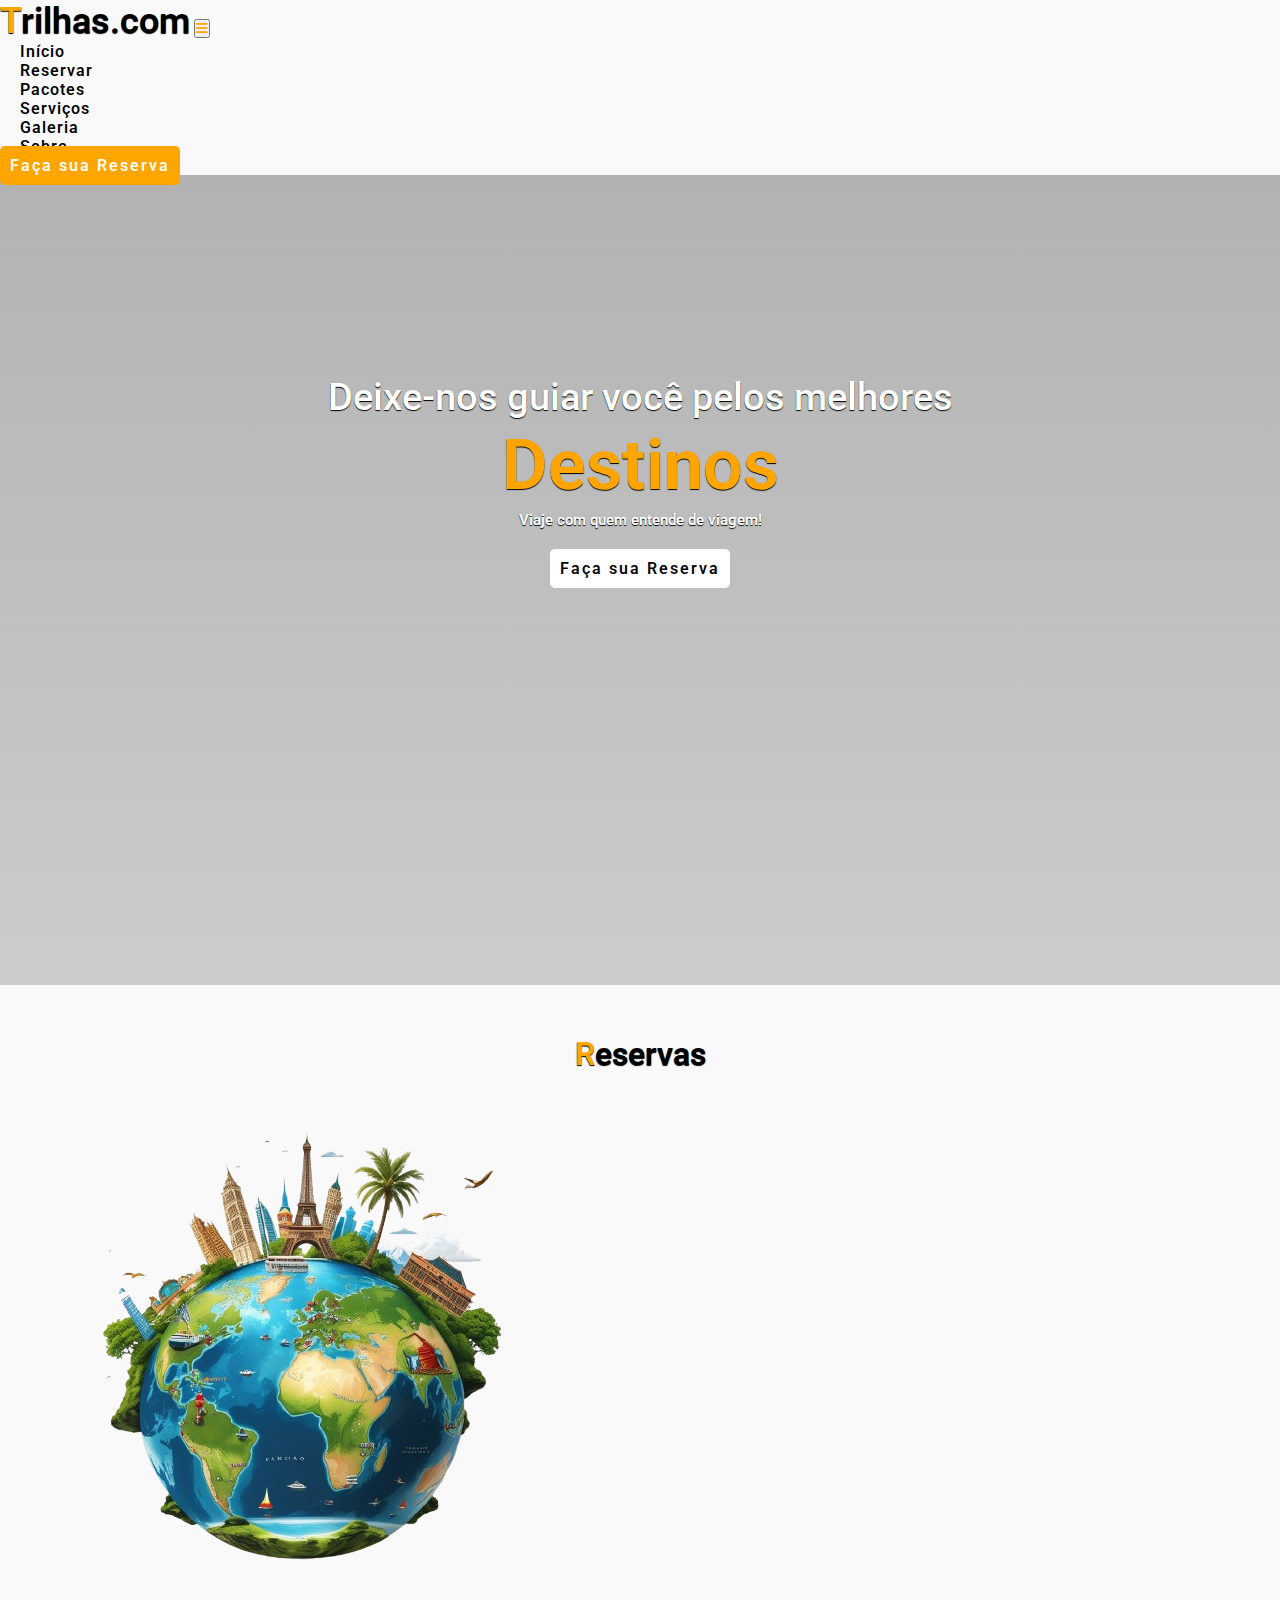
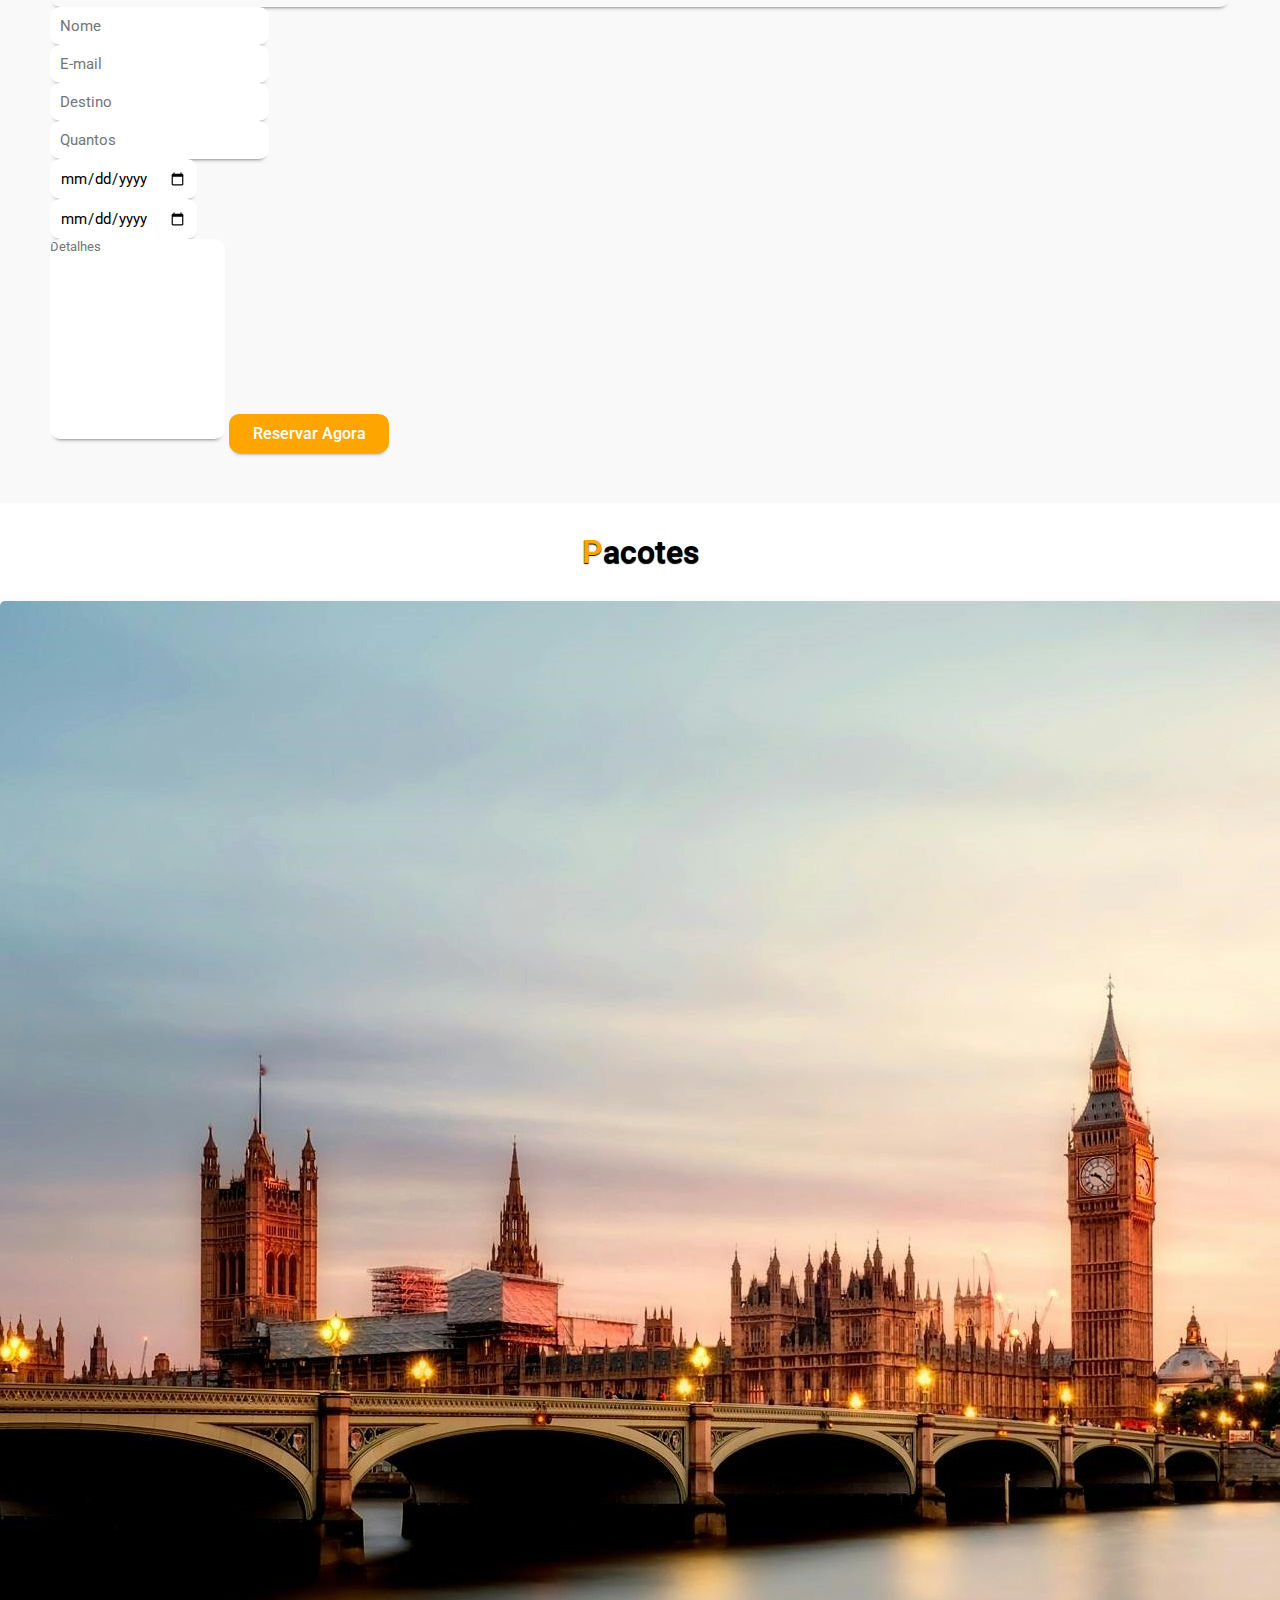
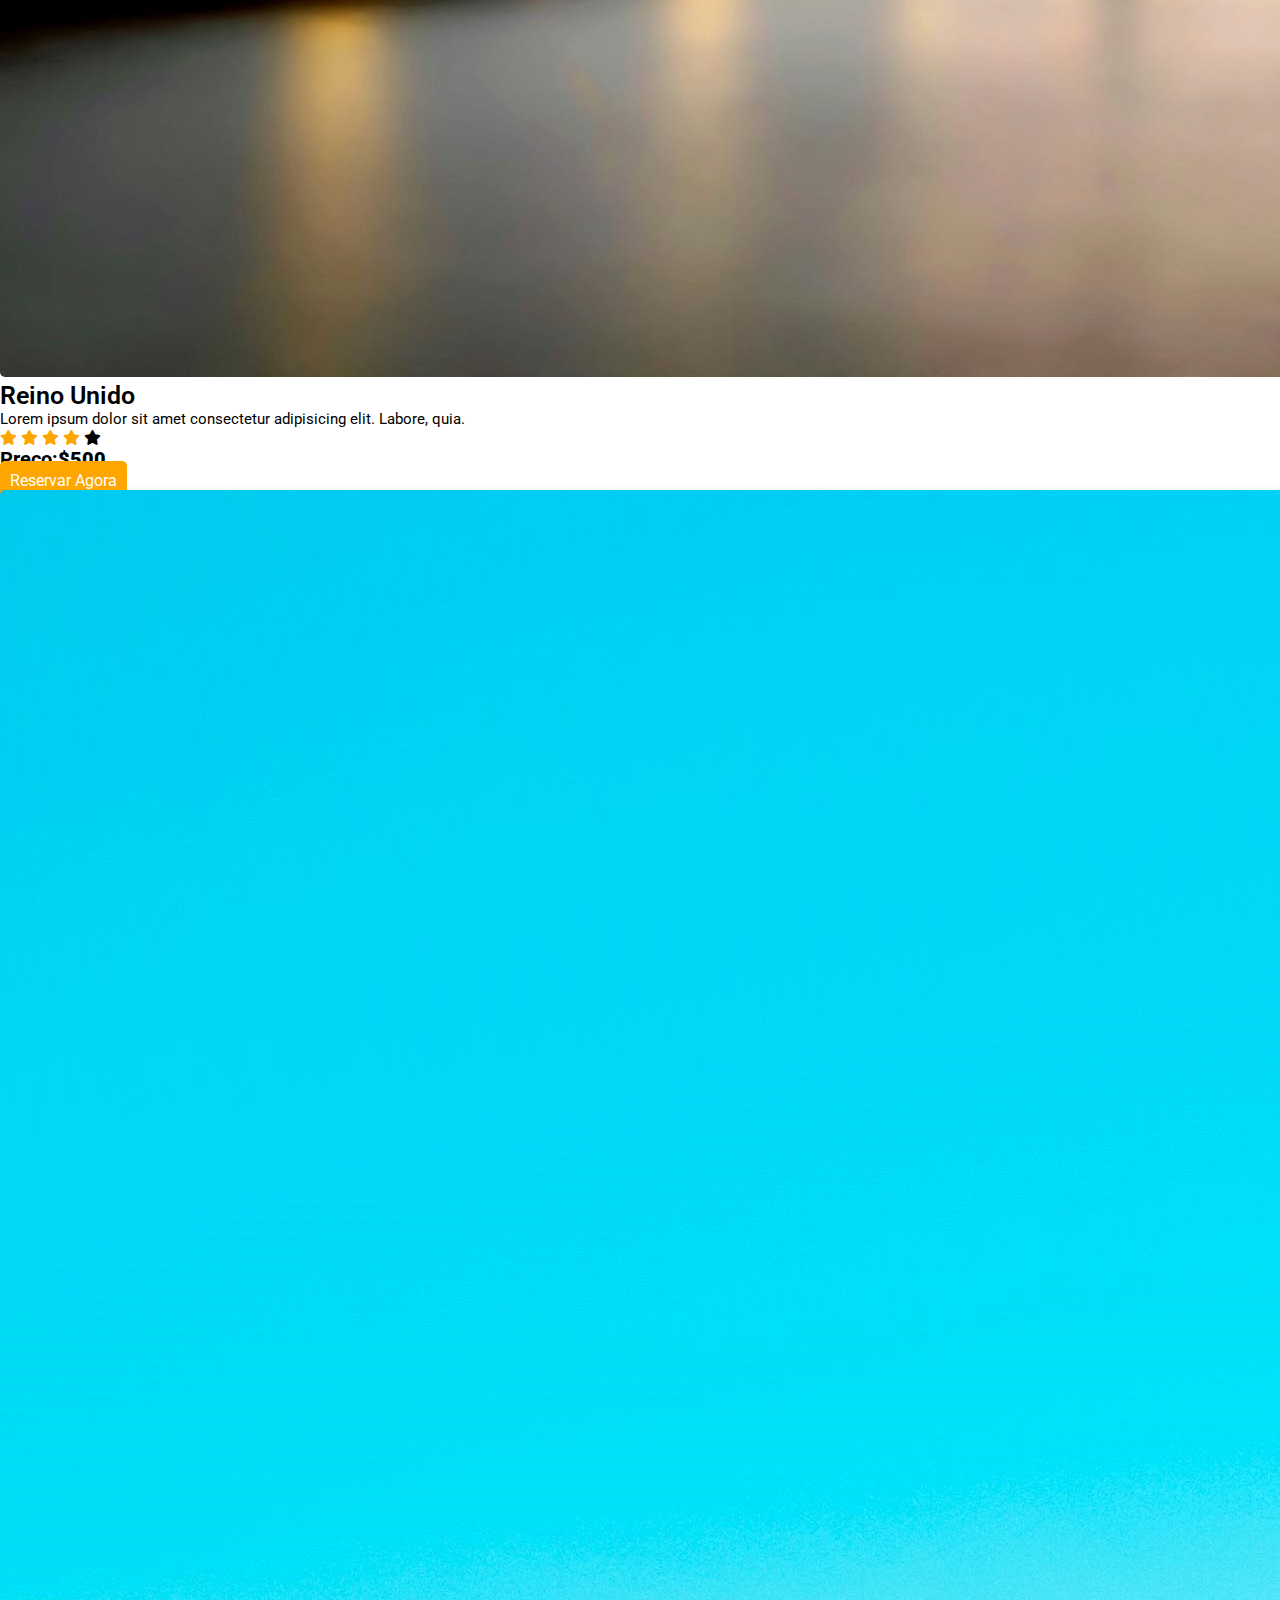
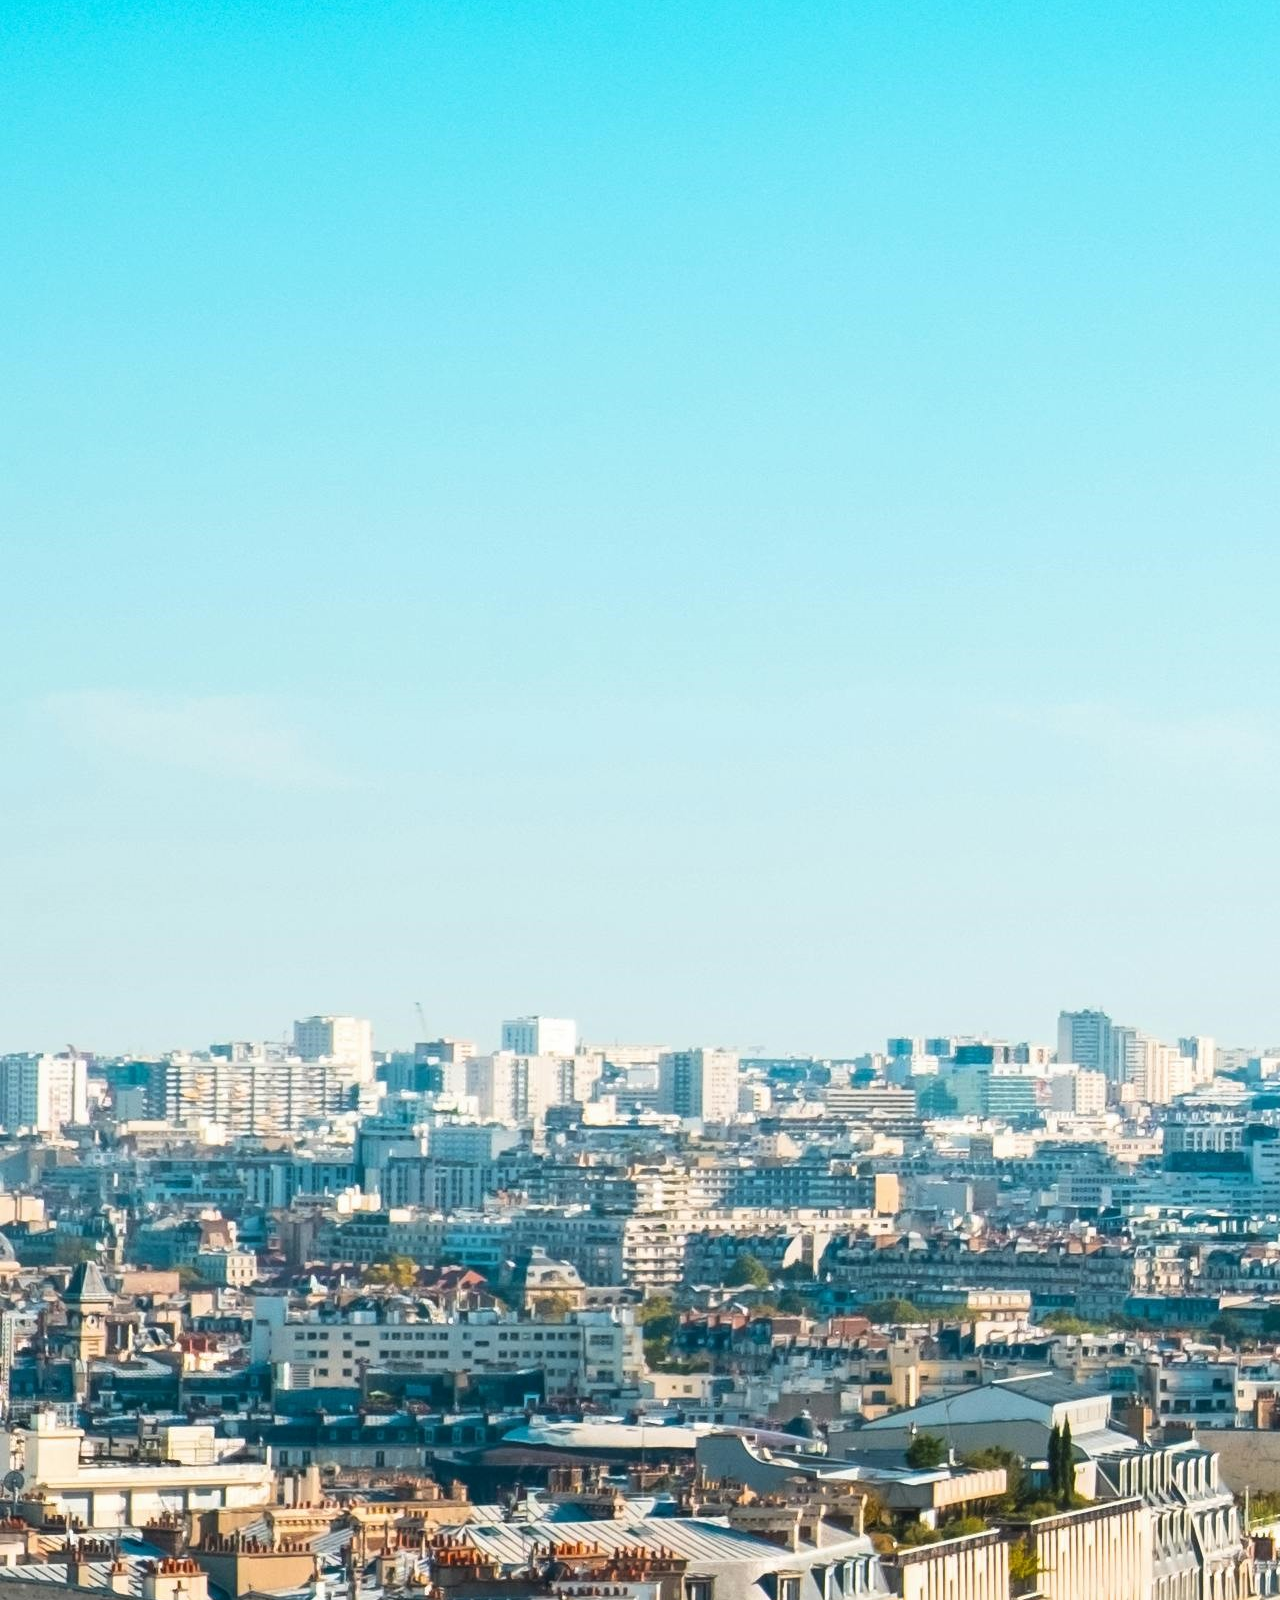
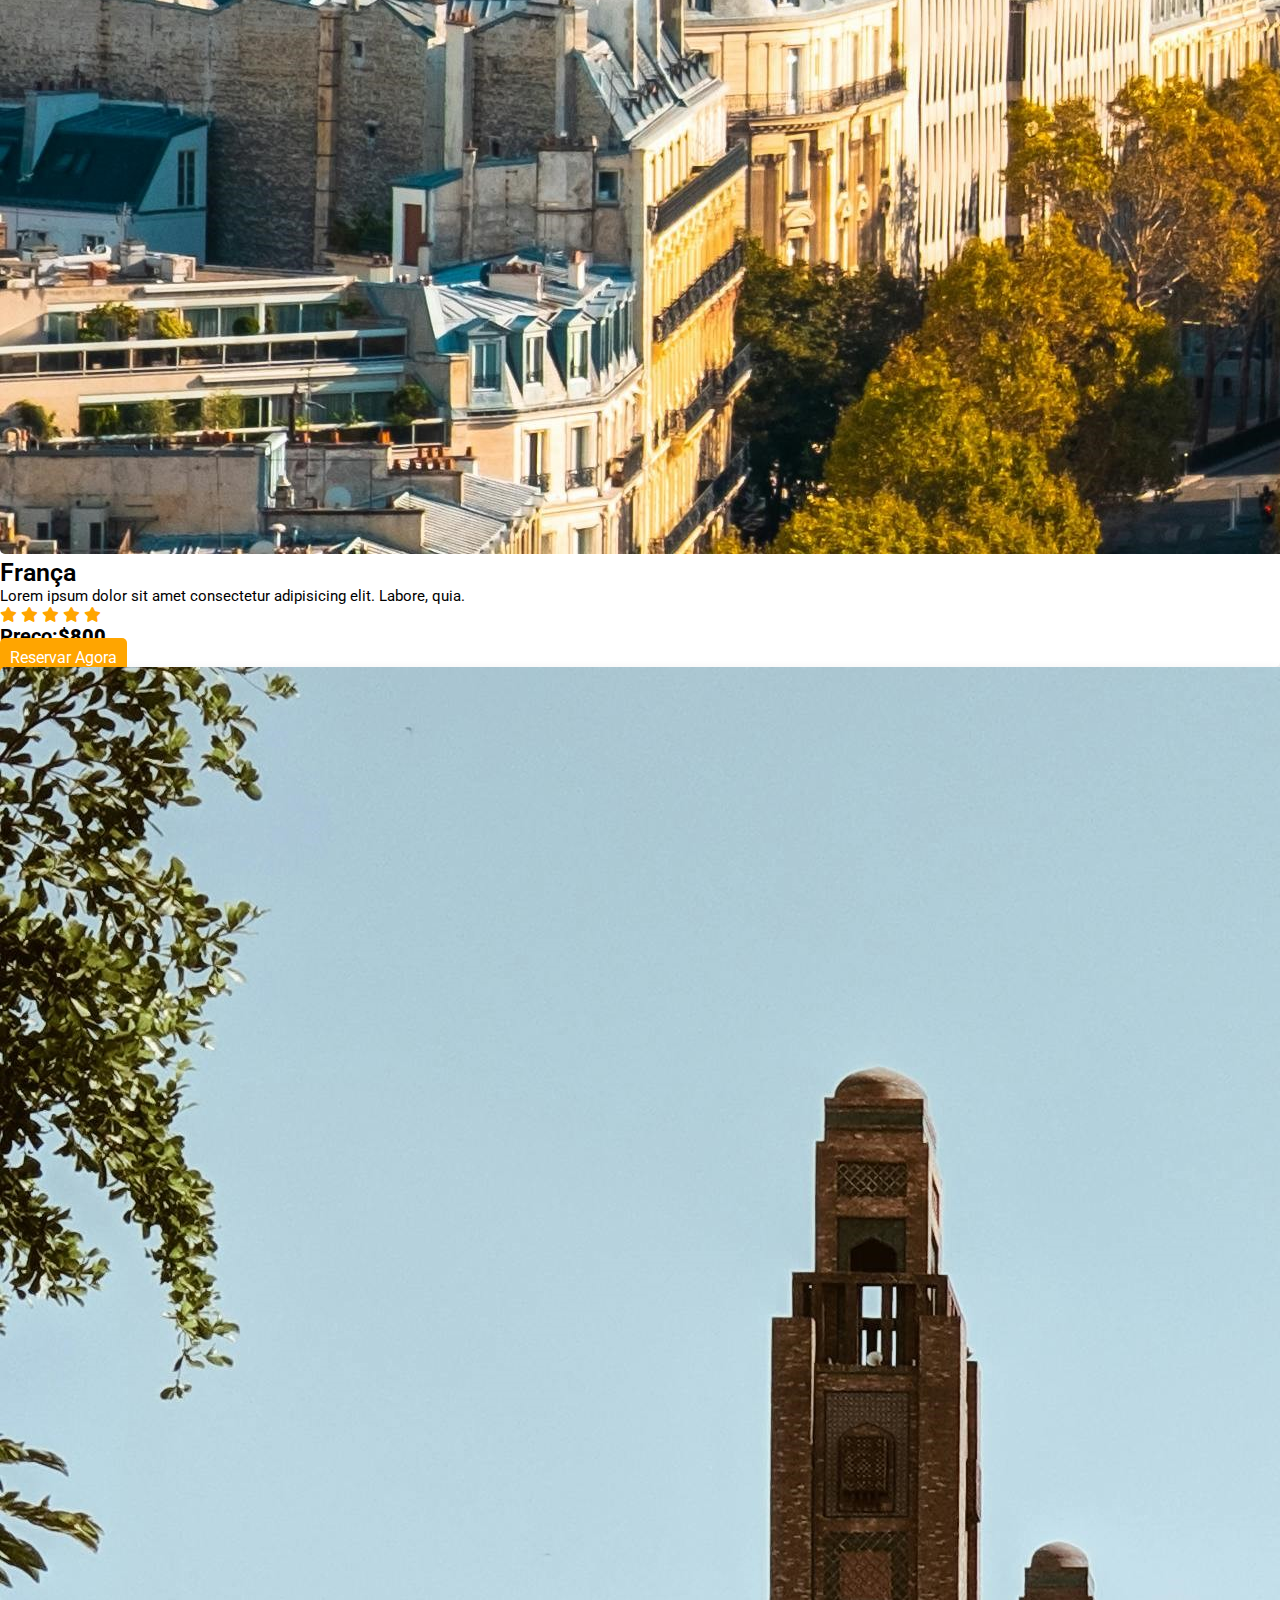
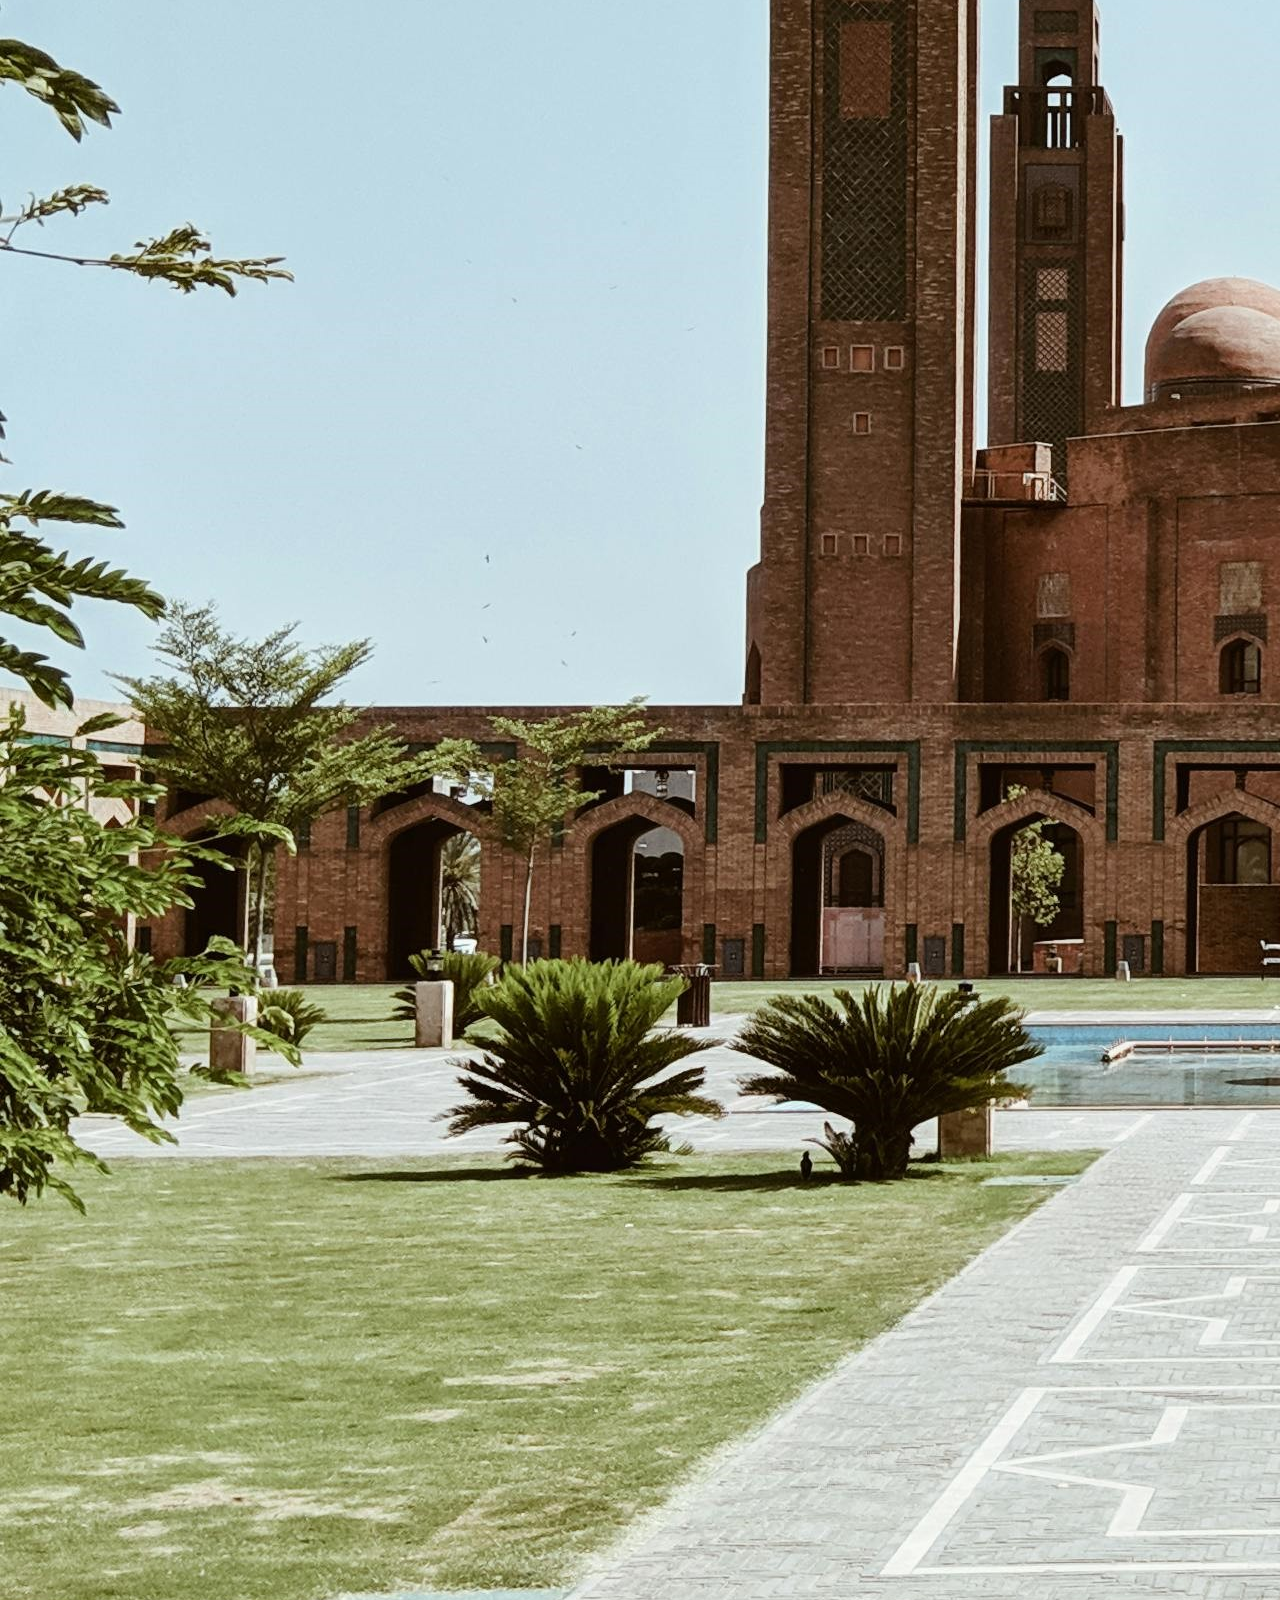
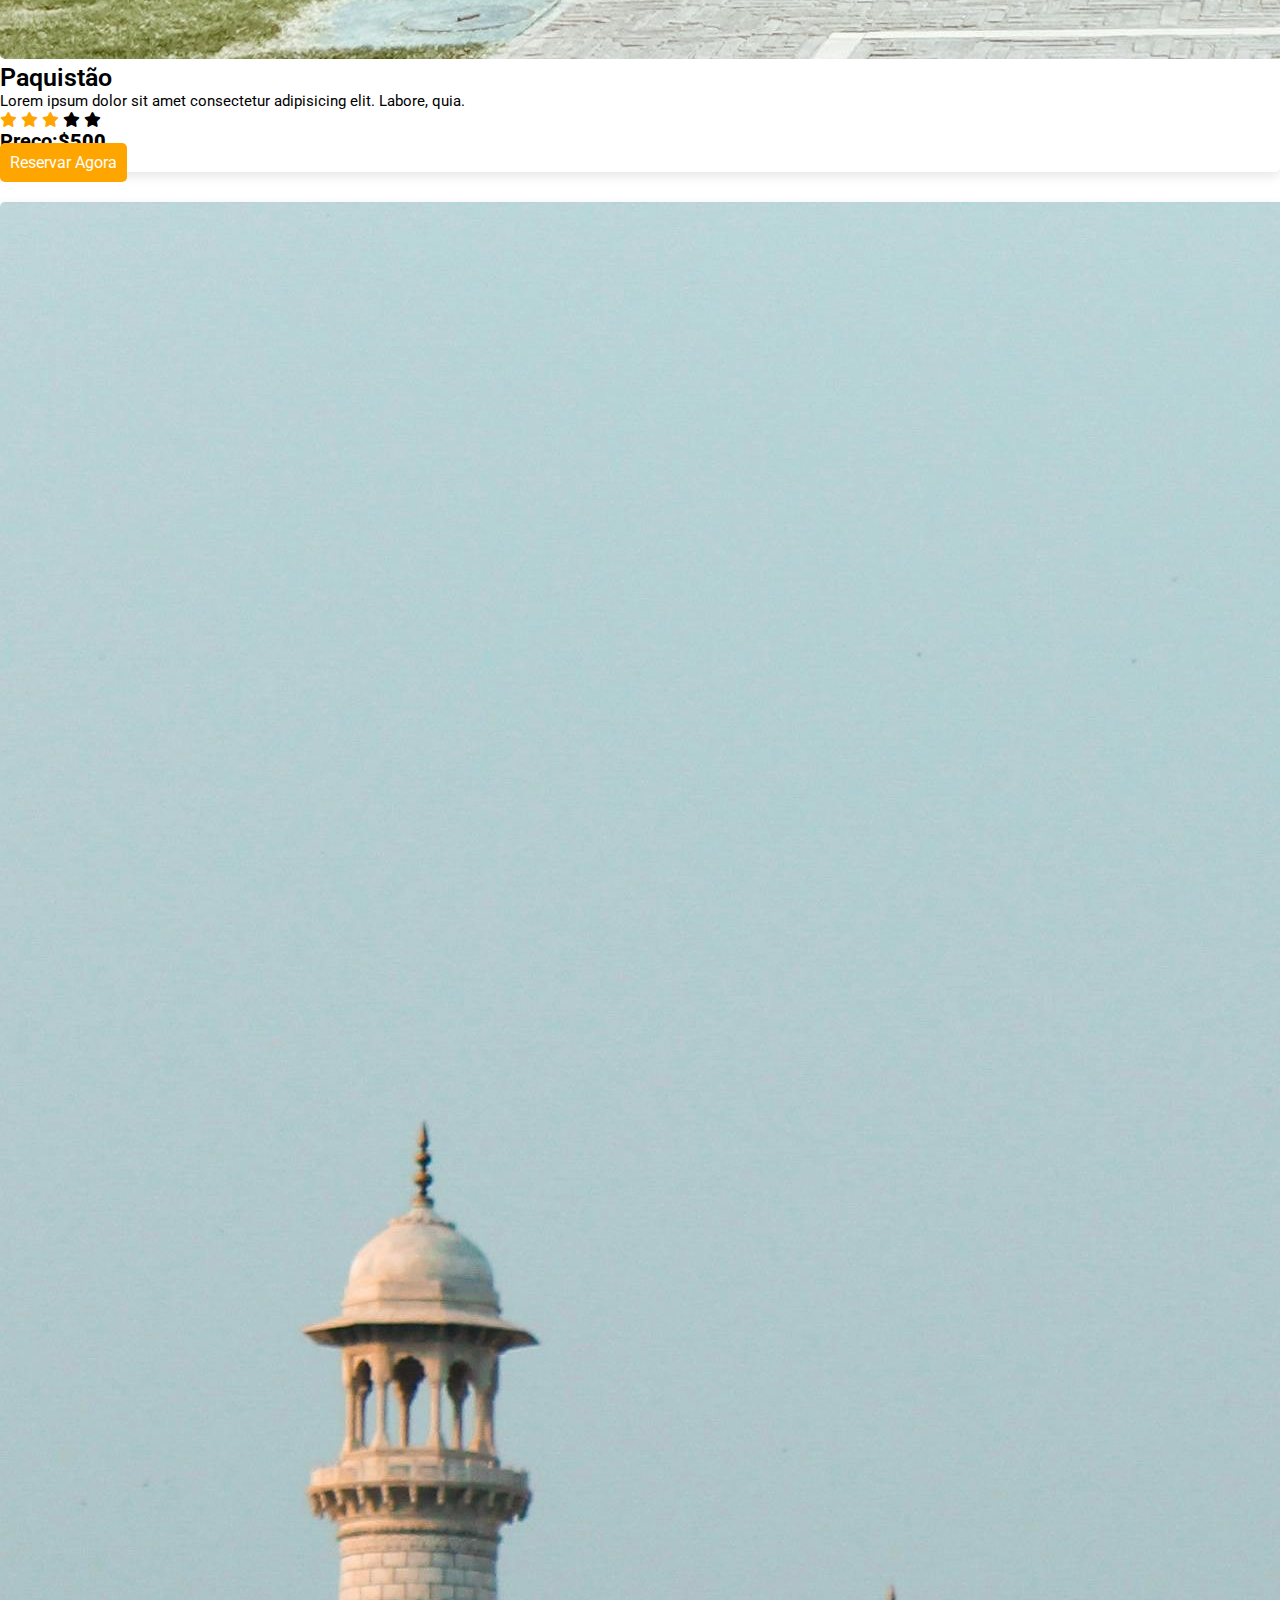
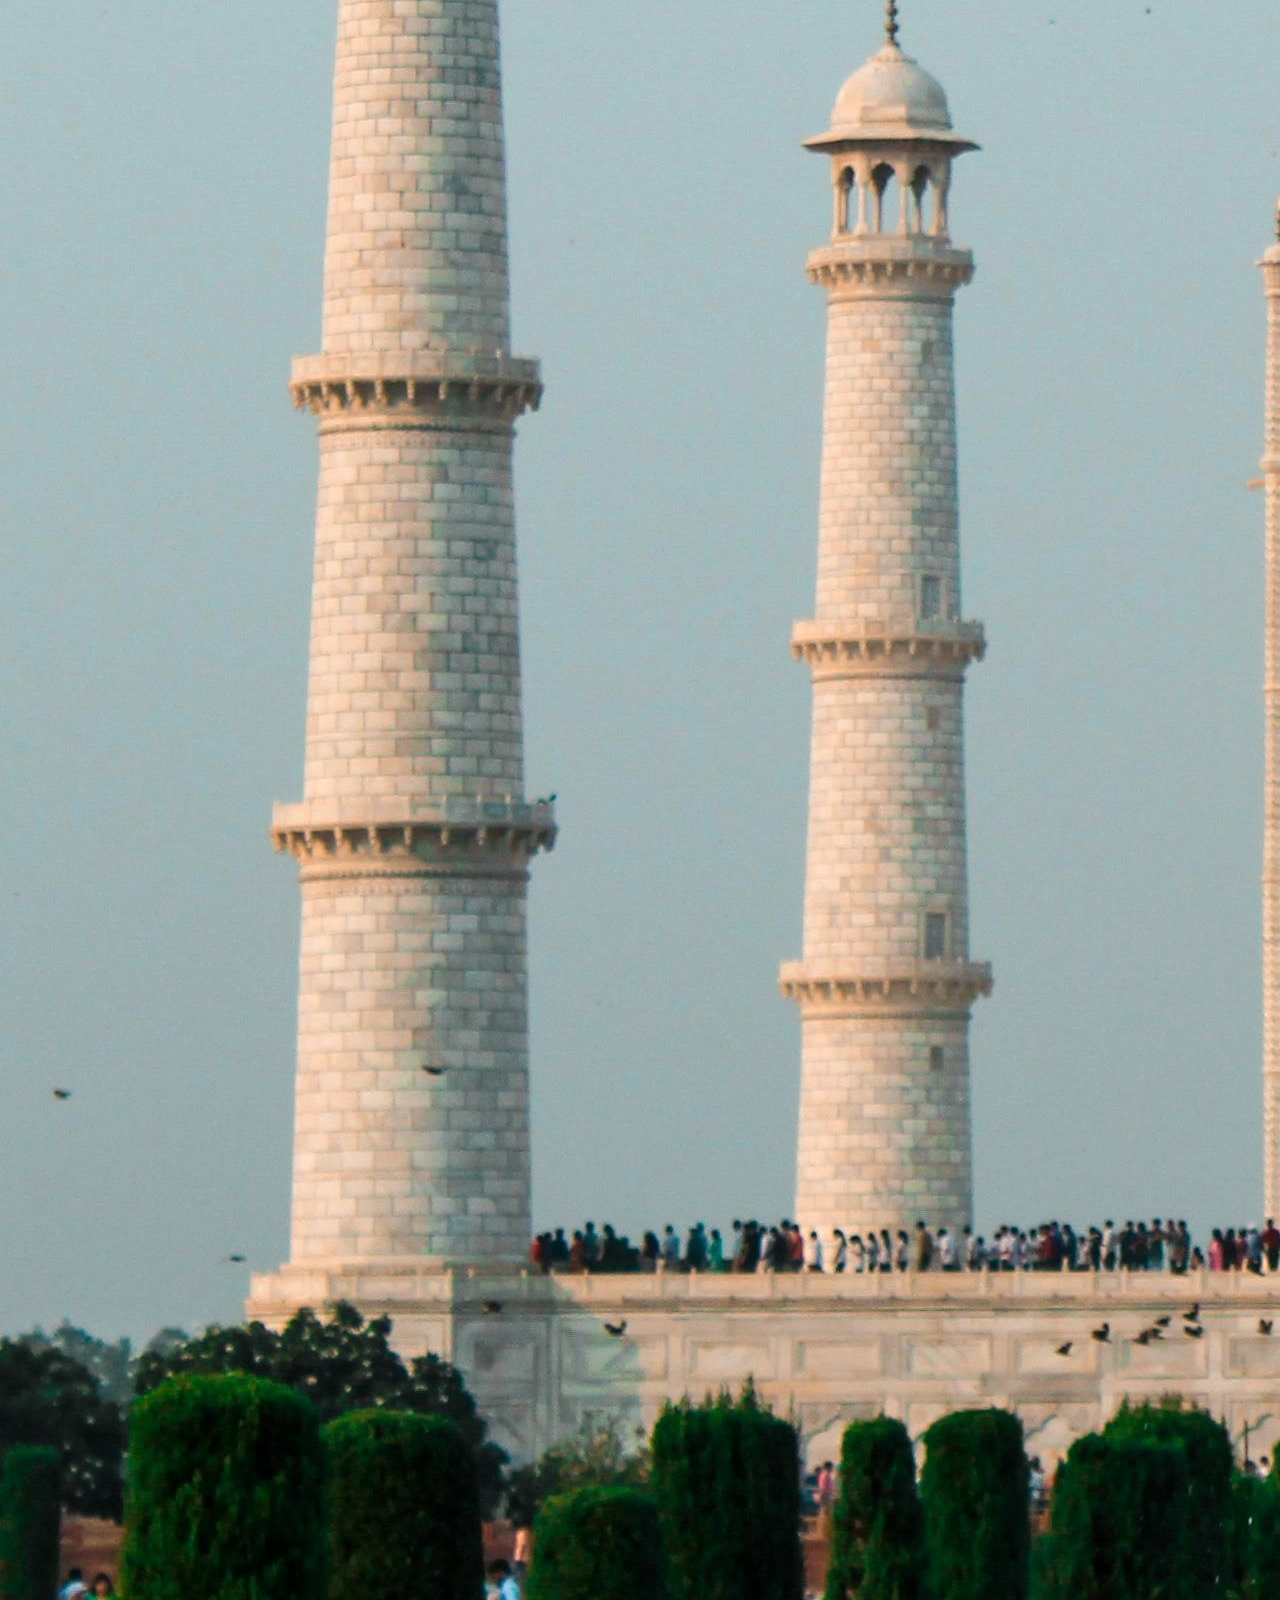
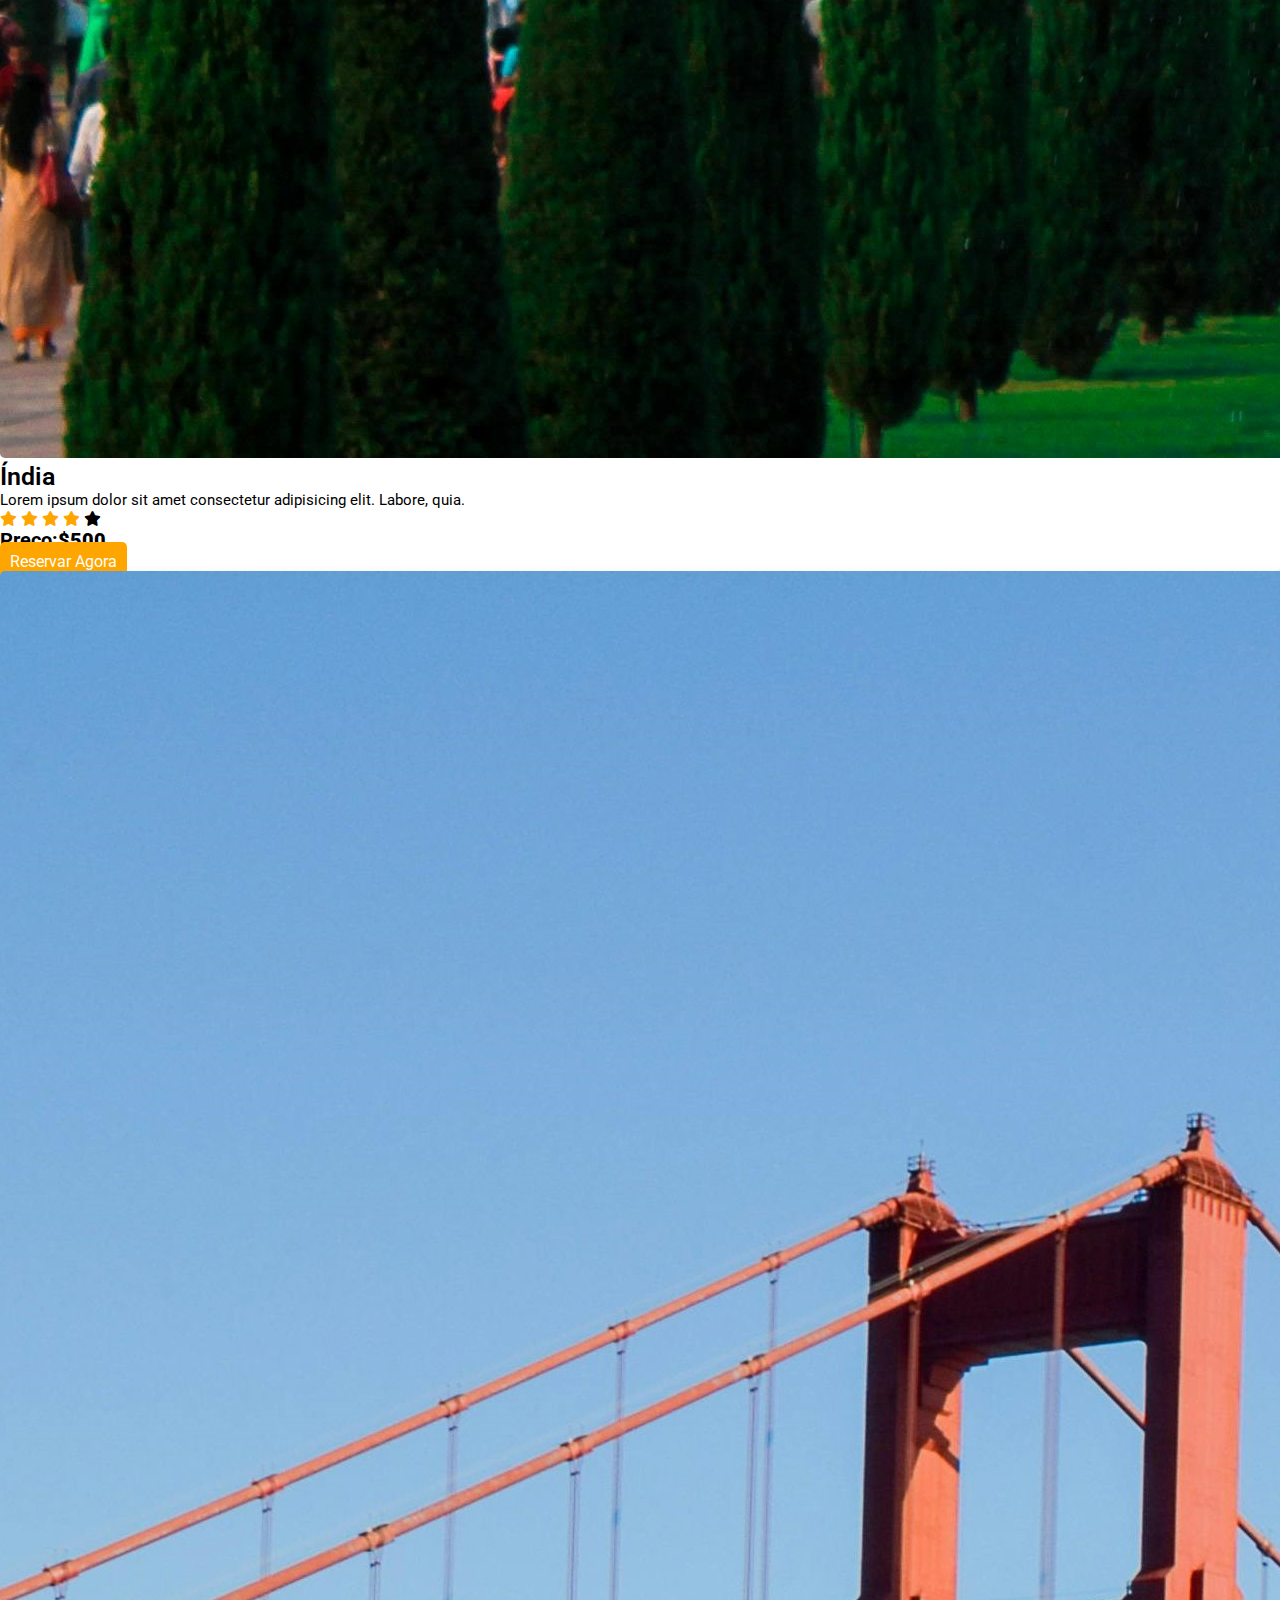
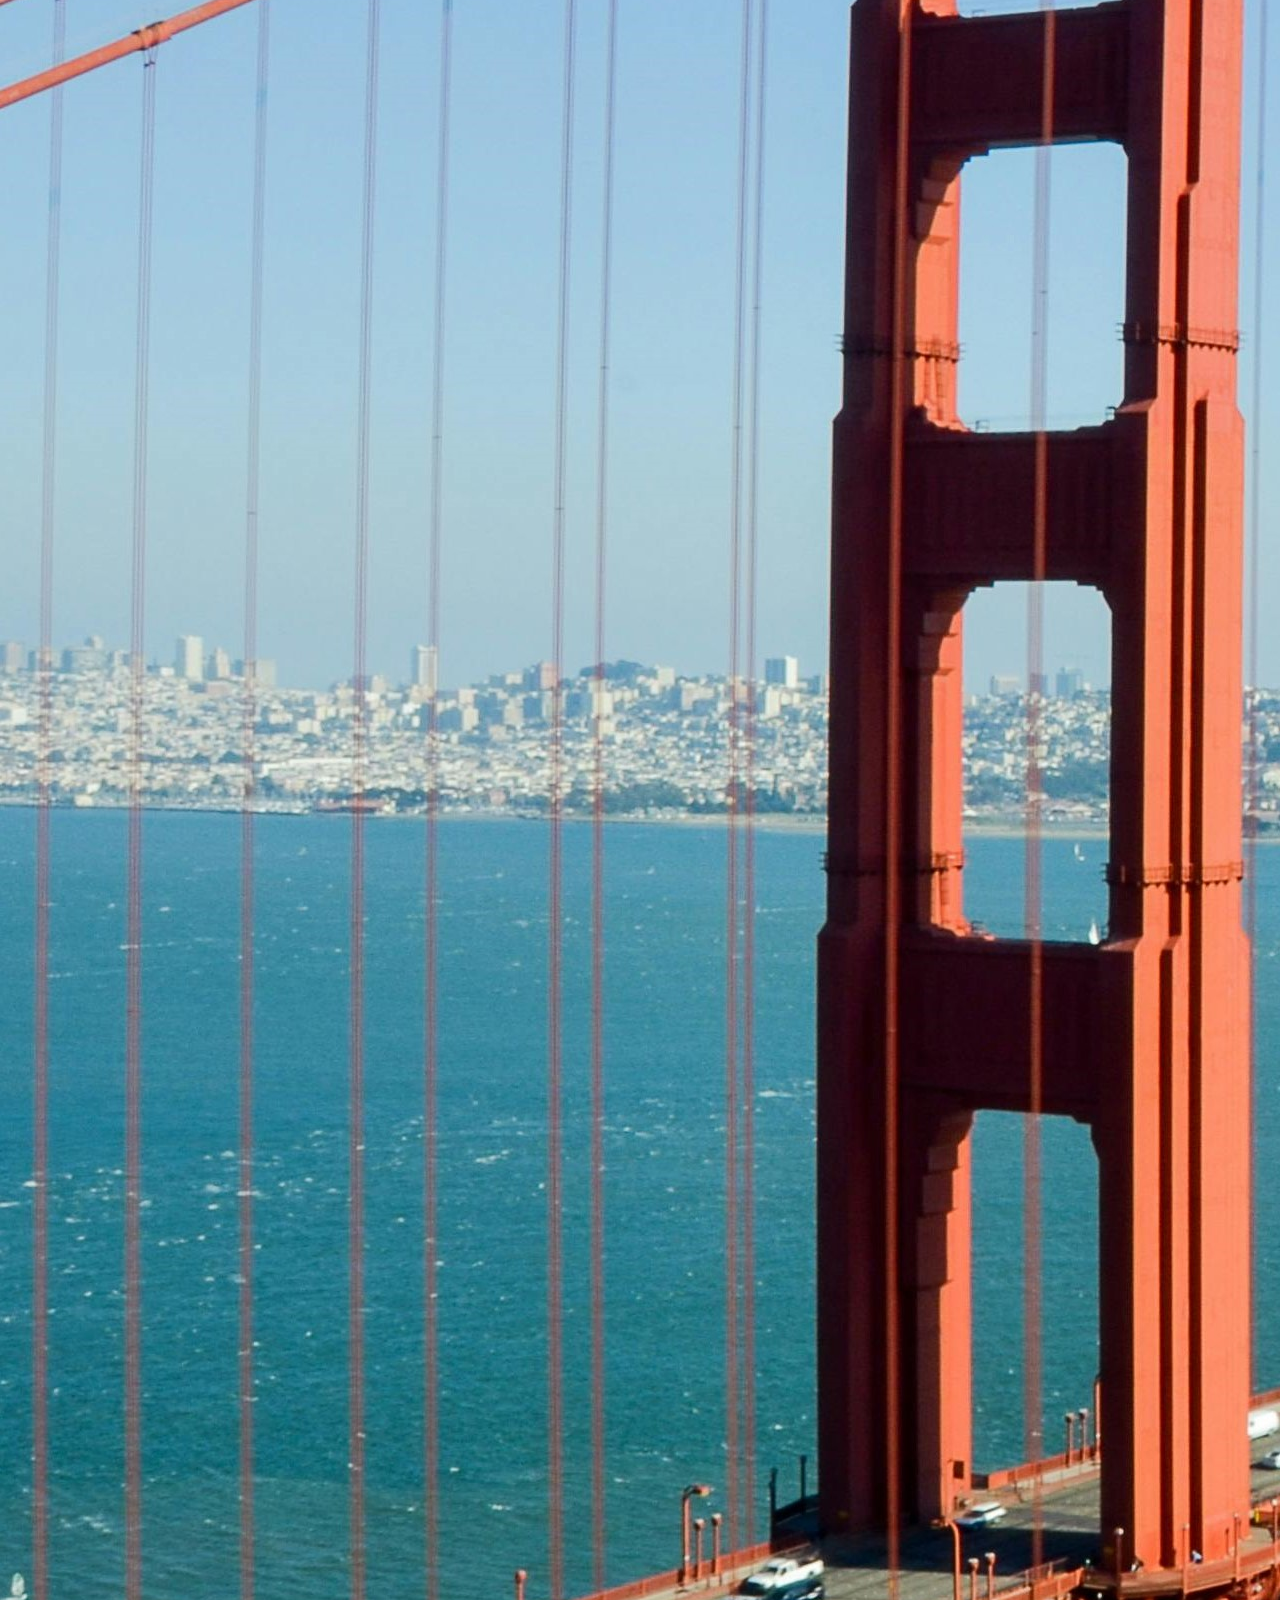
==== index.html @ 8d19c493 "first commit" ====
<!DOCTYPE html>
<html lang="pt-br">
<head>
    <meta charset="UTF-8">
    <meta name="viewport" content="width=device-width, initial-scale=1.0">
    <link href="https://cdn.jsdelivr.net/npm/bootstrap@5.0.2/dist/css/bootstrap.min.css" rel="stylesheet" integrity="sha384-EVSTQN3/azprG1Anm3QDgpJLIm9Nao0Yz1ztcQTwFspd3yD65VohhpuuCOmLASjC" crossorigin="anonymous">
    <link rel="stylesheet" href="https://cdnjs.cloudflare.com/ajax/libs/font-awesome/6.7.2/css/all.min.css">
    <link rel="stylesheet" href="style.css">
    <title>Agência de Viagens</title>
</head>
<body>
    <!-- Nav Bar -->
    <nav class="navbar navbar-expand-lg" id="navbar">
        <div class="container">
          <a class="navbar-brand" href="index.html" id="logo"><span>T</span>rilhas.com</a>
          <button class="navbar-toggler" type="button" data-bs-toggle="collapse" data-bs-target="#mynavbar">
            <span><i class="fa-solid fa-bars"></i></span>
          </button>
          <div class="collapse navbar-collapse" id="mynavbar">
            <ul class="navbar-nav me-auto">
              <li class="nav-item">
                <a class="nav-link active" href="index.html">Início</a>
              </li>
              <li class="nav-item">
                <a class="nav-link" href="#reservas">Reservar</a>
              </li>
              <li class="nav-item">
                <a class="nav-link" href="#pacotes">Pacotes</a>
              </li>
              <li class="nav-item">
                <a class="nav-link" href="#servicos">Serviços</a>
              </li>
              <li class="nav-item">
                <a class="nav-link" href="#galeria">Galeria</a>
              </li>
              <li class="nav-item">
                <a class="nav-link" href="#sobre">Sobre</a>
              </li>
            </ul>
            <form class="d-flex">
              <a href="#reservas">Faça sua Reserva</a>
            </form>
          </div>
        </div>
    </nav>
    <!-- End Nav Bar -->

    <!-- Home Section -->
        <div class="home">
            <div class="content">
                <h5>Deixe-nos guiar você pelos melhores</h5>
                <h1>Destinos</h1>
                <p>Viaje com quem entende de viagem!</p>
                <a href="#reservas">Faça sua Reserva</a>
            </div>
        </div>
    <!-- End Home Section -->

    <!-- Section Book -->
     <section class="reservas" id="reservas">
      <div class="container">
        <div class="main-text">
          <h1><span>R</span>eservas</h1>
        </div>
        <div class="row">
          <div class="col-md-6 py-3 py-md-0">
            <div class="card">
              <img src="images/book-image.png" alt="">
            </div>
          </div>

          <div class="col-md-6 py-3 py-md-0">
            <form action="#">
              <input type="text" class="form-control" placeholder="Nome" required><br>
              <input type="email" class="form-control" placeholder="E-mail" required><br>
              <input type="text" class="form-control" placeholder="Destino" required><br>
              <input type="text" class="form-control" placeholder="Quantos" required><br>
              <input type="date" class="form-control" placeholder="Chegada" required><br>
              <input type="date" class="form-control" placeholder="Partida" required><br>
              <textarea class="form-control" rows="5" name="text" placeholder="Detalhes"></textarea>
              <input type="submit" value="Reservar Agora" class="submit" required>
            </form>
          </div>
        </div>
      </div>
     </section>
    <!-- End Section Book -->

    <!-- Section Pacotes -->
    <section class="pacotes" id="pacotes">
      <div class="container">  
        <div class="main-txt">
          <h1><span>P</span>acotes</h1>
        </div>

        <div class="row" style="margin-top: 30px;">
          <div class="col-md-4 py-3 py-md-0">
            <div class="card">
              <img src="images/Reino Unido.jpg" alt="">
              <div class="card-body">
                <h3>Reino Unido</h3>
                <p>Lorem ipsum dolor sit amet consectetur adipisicing elit. Labore, quia.</p>
                <div class="star">
                  <i class="fa-solid fa-star checked"></i>
                  <i class="fa-solid fa-star checked"></i>
                  <i class="fa-solid fa-star checked"></i>
                  <i class="fa-solid fa-star checked"></i>
                  <i class="fa-solid fa-star "></i>
                </div>
                <h6>Preço:<strong>$500</strong></h6>
                <a href="#reservas"> Reservar Agora </a>
              </div>
            </div>
          </div>

          <div class="col-md-4 py-3 py-md-0">
            <div class="card">
              <img src="images/França.jpg" alt="">
              <div class="card-body">
                <h3>França</h3>
                <p>Lorem ipsum dolor sit amet consectetur adipisicing elit. Labore, quia.</p>
                <div class="star">
                  <i class="fa-solid fa-star checked"></i>
                  <i class="fa-solid fa-star checked"></i>
                  <i class="fa-solid fa-star checked"></i>
                  <i class="fa-solid fa-star checked"></i>
                  <i class="fa-solid fa-star checked"></i>
                </div>
                <h6>Preço:<strong>$800</strong></h6>
                <a href="#reservas"> Reservar Agora </a>
              </div>
            </div>
          </div>

          <div class="col-md-4 py-3 py-md-0">
            <div class="card">
              <img src="images/Paquistão.jpg" alt="">
              <div class="card-body">
                <h3>Paquistão</h3>
                <p>Lorem ipsum dolor sit amet consectetur adipisicing elit. Labore, quia.</p>
                <div class="star">
                  <i class="fa-solid fa-star checked"></i>
                  <i class="fa-solid fa-star checked"></i>
                  <i class="fa-solid fa-star checked"></i>
                  <i class="fa-solid fa-star "></i>
                  <i class="fa-solid fa-star "></i>
                </div>
                <h6>Preço:<strong>$500</strong></h6>
                <a href="#reservas"> Reservar Agora </a>
              </div>
            </div>
          </div>
        </div>

        <div class="row" style="margin-top: 30px;">
          <div class="col-md-4 py-3 py-md-0">
            <div class="card">
              <img src="images/India.jpg" alt="">
              <div class="card-body">
                <h3>Índia</h3>
                <p>Lorem ipsum dolor sit amet consectetur adipisicing elit. Labore, quia.</p>
                <div class="star">
                  <i class="fa-solid fa-star checked"></i>
                  <i class="fa-solid fa-star checked"></i>
                  <i class="fa-solid fa-star checked"></i>
                  <i class="fa-solid fa-star checked"></i>
                  <i class="fa-solid fa-star "></i>
                </div>
                <h6>Preço:<strong>$500</strong></h6>
                <a href="#reservas"> Reservar Agora </a>
              </div>
            </div>
          </div>

          <div class="col-md-4 py-3 py-md-0">
            <div class="card">
              <img src="images/San Francisco.jpg" alt="">
              <div class="card-body">
                <h3>São Francisco</h3>
                <p>Lorem ipsum dolor sit amet consectetur adipisicing elit. Labore, quia.</p>
                <div class="star">
                  <i class="fa-solid fa-star checked"></i>
                  <i class="fa-solid fa-star checked"></i>
                  <i class="fa-solid fa-star checked"></i>
                  <i class="fa-solid fa-star checked"></i>
                  <i class="fa-solid fa-star checked"></i>
                </div>
                <h6>Preço:<strong>$800</strong></h6>
                <a href="#reservas"> Reservar Agora </a>
              </div>
            </div>
          </div>

          <div class="col-md-4 py-3 py-md-0">
            <div class="card">
              <img src="images/Brasil.jpg" alt="">
              <div class="card-body">
                <h3>Brasil</h3>
                <p>Lorem ipsum dolor sit amet consectetur adipisicing elit. Labore, quia.</p>
                <div class="star">
                  <i class="fa-solid fa-star checked"></i>
                  <i class="fa-solid fa-star checked"></i>
                  <i class="fa-solid fa-star checked"></i>
                  <i class="fa-solid fa-star checked"></i>
                  <i class="fa-solid fa-star checked"></i>
                </div>
                <h6>Preço:<strong>$500</strong></h6>
                <a href="#reservas"> Reservar Agora </a>
              </div>
            </div>
          </div>
    </section>
    <!-- End Section pacotes -->
         
    <!-- Section Serviços -->
      <section class="servicos" id="servicos">
        <div class="container">
          <div class="main-txt">
            <h1><span>S</span>erviços</h1>

            <div class="row" style="margin-top: 30px;">

              <div class="col-md-4 py-3 py-md-0">
                <div class="card">
                  <i class="fas fa-hotel"></i>
                  <div class="card-body">
                    <h3>Hotel Acessível</h3>
                    <p>Hospede-se em lugares incríveis por preços que cabem no seu bolso. Acomodações confortáveis para tornar sua viagem inesquecível!</p>
                  </div>
                </div>
              </div>

              <div class="col-md-4 py-3 py-md-0">
                <div class="card">
                  <i class="fas fa-utensils"></i>
                  <div class="card-body">
                    <h3>Comida e Bebidas</h3>
                    <p>Desfrute dos melhores sabores locais e internacionais. Cada refeição é uma nova experiência para o seu paladar!ㅤㅤㅤㅤㅤㅤㅤㅤㅤㅤㅤㅤㅤㅤ</p>
                  </div>
                </div>
              </div>   
              
              <div class="col-md-4 py-3 py-md-0">
                <div class="card">
                  <i class="fas fa-bullhorn"></i>
                  <div class="card-body">
                    <h3>Guia de Segurança</h3>
                    <p>Viaje com tranquilidade! Nosso guia de segurança está aqui para garantir que sua jornada seja segura e sem preocupações.ㅤㅤㅤㅤㅤㅤㅤㅤㅤㅤㅤㅤㅤㅤ</p>
                  </div>
                </div>
              </div>
            </div>           

            <div class="row" style="margin-top: 30px;">

              <div class="col-md-4 py-3 py-md-0">
                <div class="card">
                  <i class="fas fa-globe-asia"></i>
                  <div class="card-body">
                    <h3>Ao Redor do Mundo</h3>
                    <p>Explore os destinos mais fascinantes ao redor do mundo. Aventura e cultura esperam por você em cada esquina!</p>
                  </div>
                </div>
              </div>

              <div class="col-md-4 py-3 py-md-0">
                <div class="card">
                  <i class="fas fa-plane"></i>
                  <div class="card-body">
                    <h3>Viagem Mais Rápida</h3>
                    <p>Chegue ao seu destino em tempo recorde. Viagens rápidas e confortáveis para quem não perde tempo!ㅤㅤㅤㅤ</p>
                  </div>
                </div>
              </div>
              
              
              <div class="col-md-4 py-3 py-md-0">
                <div class="card">
                  <i class="fas fa-hiking"></i>
                  <div class="card-body">
                    <h3>Aventuras</h3>
                    <p>Prepare-se para a adrenalina! Se você é fã de emoções fortes, temos aventuras inesquecíveis para você.</p>
                  </div>
                </div>
              </div>
            </div>      
          </div>
        </div>
      </section>
    <!-- End Section serviços -->
         
    <!-- Section galeria -->
    <section class="galeria" id="galeria">
      <div class="container">
        <div class="main-txt">
          <h1><span>G</span>aleria</h1>
          
          <div class="row" style="margin-top: 30px;">
            <div class="col-md-4 py-3 py-md-0">
              <div class="card">
                <img src="images/g1.jpg" alt="" height="230px">
              </div>
            </div>

            <div class="col-md-4 py-3 py-md-0">
              <div class="card">
                <img src="images/g2.jpg" alt="" height="230px">
              </div>
            </div>

            <div class="col-md-4 py-3 py-md-0">
              <div class="card">
                <img src="images/g3.jpg" alt="" height="230px">
              </div>
            </div>
          </div>

          <div class="row" style="margin-top: 30px;">
            <div class="col-md-4 py-3 py-md-0">
              <div class="card">
                <img src="images/g4.jpg" alt="" height="230px">
              </div>
            </div>

            <div class="col-md-4 py-3 py-md-0">
              <div class="card">
                <img src="images/g5.jpg" alt="" height="230px">
              </div>
            </div>

            <div class="col-md-4 py-3 py-md-0">
              <div class="card">
                <img src="images/g6.jpg" alt="" height="230px">
              </div>
            </div>
          </div>
        </div>
      </div>
    </section>
    <!-- End Section galeria -->
         
    <!-- sobre -->
    <section class="sobre" id="sobre">
        <div class="container">
          <div class="main-txt">
            <h1>Sobre <span>Nós</span></h1>
          </div>

          <div class="row" style="margin-top: 50px;">

            <div class="col-md-6 py-3 py-md-0">
              <div class="card">
                <img src="images/about-image.jpg" alt="">
              </div>
            </div>

            <div class="col-md-6 py-3 py-md-0">
              <h2>Como Funciona uma Agência de Viagens</h2>
              <p>Na nossa agência de viagens, cada detalhe é planejado para oferecer a melhor experiência aos nossos clientes. Começamos com uma consultoria personalizada para entender suas preferências e expectativas. A partir daí, buscamos as melhores opções de pacotes, voos, hospedagem e passeios, sempre levando em conta o seu orçamento e estilo de viagem. Nosso objetivo é proporcionar uma viagem sem preocupações, com todo o suporte necessário antes, durante e após a sua jornada. Além disso, garantimos que cada etapa seja bem planejada, para que você aproveite ao máximo o destino escolhido. Deixe-nos cuidar de todos os detalhes e aproveite sua viagem de forma única e inesquecível!</p>
              <button id="sobre-btn">Ler mais...</button>
            </div>

          </div>

        </div>
    </section>
    <!-- End sobre -->
         
    <!-- Footer -->
    <footer id="footer">
      <h1><span>T</span>rilhas.com</h1>
      <div class="social-links">
        <i class="fa-brands fa-twitter"></i>
        <i class="fa-brands fa-facebook"></i>
        <i class="fa-brands fa-instagram"></i>
        <i class="fa-brands fa-youtube"></i>
        <i class="fa-brands fa-pinterest-p"></i>
      </div>

      <div class="credit">
        <p>Designed By <a href="#">Vinicius</a></p>
      </div>

      <div class="copyright">
        <p>&copy;Copyright Vinicius. All rights reserved</p>
      </div>

    </footer>
    <!-- End Footer -->
         
<script src="https://cdn.jsdelivr.net/npm/bootstrap@5.0.2/dist/js/bootstrap.bundle.min.js" integrity="sha384-MrcW6ZMFYlzcLA8Nl+NtUVF0sA7MsXsP1UyJoMp4YLEuNSfAP+JcXn/tWtIaxVXM" crossorigin="anonymous"></script>    
</body>
</html>
---- style.css ----
@import url('https://fonts.googleapis.com/css2?family=Poppins:wght@300;400;600;700;800&family=Roboto:ital,wght@0,100..900;1,100..900&display=swap');

*{
    margin: 0;
    padding: 0;
    box-sizing: border-box;
    text-decoration: none;
    list-style: none;
    scroll-behavior: smooth;
    font-family: 'Roboto', sans-serif;
}

/* Nav Bar */
#navbar{
    background: #f9f9f9;
}
#logo{
    font-size: 36px;
    font-weight: 550;
    color: black;
    text-shadow: 0px 1px 1px black;
    margin-bottom: 5px;
}
#logo span{
    color: #ffa500;
}

.navbar-toggler span{
    color: #ffa500;
}
.navbar-nav{
    margin-left: 20px;
}
.nav-item .nav-link{
    font-size: 16px;
    font-weight: 550;
    color: black;
    letter-spacing: 1px;
    border-radius: 3px;
    transition: 0.5s ease;
}
.nav-item .nav-link:hover{
    background: #ffa500;
    color: white;
}
#navbar form button{
    background: orange;
    color: white;
    border: none;
}

.d-flex a{
    padding: 10px;
    background: #ffa500;
    color: white;
    letter-spacing: 2px;
    font-weight: 550;
    border-radius: 5px;
    text-decoration: none;
    transition: 0.3s;
}

.d-flex a:hover{
    transform: scale(1.1);
}
/* End Nav Bar */

/* Home Section */
.home{
    width: 100%;
    height: 90vh;
    background-image: linear-gradient(rgba(0,0,0,0.3), rgba(0,0,0,0.2)), url('images/Background.jpg');
    background-repeat: no-repeat;
    background-size: cover;
}

.home .content{
    text-align: center;
    padding-top: 200px;
}

.home .content h5{
    color: white;
    font-size: 38px;
    font-weight: 500;
    text-shadow: 0px 1px 1px black;
}

.home .content h1{
    color: #ffa500;
    font-size: 70px;
    font-weight: 600;
    text-shadow: 0px 1px 1px black;
    margin-top: 5px;
}

.home .content p{
    color: white;
    font-size: 15px;
    font-weight: 600;
    text-shadow: 0px 1px 1px black;
    margin-bottom: 30px;
    margin-top: 5px;
}

.home .content a{
    padding: 10px;
    background: white;
    color: black;
    letter-spacing: 2px;
    font-weight: 550;
    border-radius: 5px;
    text-decoration: none;
    transition: 0.3s;
}
.home .content a:hover{
    background: #ffa500;
    color: #f9f9f9;
}

@media (max-width: 850px){
    .home{
        background-position: 50%;
    }
}

@media (max-width: 450px){
    .home .content h5{
        font-size: 25px;
    }
    .home .content h1{
        font-size: 38px;
    }
    .home .content p{
        font-size: 13px;
    }
}
/* End Home Section */

/* Section reservas */
.reservas{
    background: #f9f9f9;
    padding: 50px;
}

.main-text h1{
    text-align: center;
    text-shadow: 0px 1px 1px black;
    font-weight: 600;
}

.main-text h1 span{
    color: #ffa500;
}
.reservas .card{
    border-radius: 10px;
    box-shadow: 0px 5px 5px -6px black;
}

.reservas .row{
    margin-top: 30px;
}

.reservas form input{
    padding: 10px;
    color: black;
    border: none;
    outline: none;
    font-size: 15px;
    border-radius: 10px;
    box-shadow: 0px 5px 5px -6px black;
}

.reservas form textarea{
    border: none;
    border-radius: 10px;
    resize: none;
    box-shadow: 0px 5px 5px -6px black;
    height: 200px;
}

.reservas .submit{
    width: 160px;
    font-size: 16px;
    font-weight: 550;
    background: #ffa500;
    color: white;
    margin-top: 10px;
    transition: 0.5s ease;
}

.reservas .submit:hover{
    transform: scale(1.1);
}

@media(max-width: 765px){
    .reservas{
        padding: 0;
    }
    .main-text h1{
        margin-top: 20px;
    }
}
/* End Section reservas */

/* Section pacotes */
.main-txt h1{
    text-align: center;
    margin-top: 30px;
    font-weight: 600;
    text-shadow: 0px 1px 1px black;
}

.main-txt h1 span{
    color: #ffa500;
}

.pacotes .card{
    border-radius: 5px;
    border: none;
    box-shadow: rgba(0,0,0,0.1) 0px 4px 12px;
}

.pacotes .card img{
    border-radius: 5px;
}

.pacotes .card .card-body{
    background: transparent;
}
.pacotes .card .card-body h3{
    font-size: 25px;
    font-weight: 600;
}

.pacotes .card .card-body p{
    font-size: 15px;
}

.checked{
    color: #ffa500;
}

.star i{
    font-size: 15px;
}

.pacotes .card .card-body h6{
    font-size: 20px;
}

.pacotes .card .card-body a{
    padding: 10px;
    text-decoration: none;
    background: #ffa500;
    color: white;
    border-radius: 5px;
}

/* End Section pacotes */

/* Section Serviços */
.servicos{
    background: #f9f9f9;
    margin-top: 50px;
    width: 100%;
}

.servicos .card{
    box-shadow: rgba(0,0,0,0.1) 0px 4px 12px;
    border: none;
    cursor: pointer;
}

.servicos .card i{
    font-size: 80px;
    text-align: center;
    color: #ffa500;
    margin-top: 20px;
}

.servicos .card .card-body h3{
    font-weight: 600;
}

.servicos .card .card-body{
    text-align: center;
}
/* End Section Serviços */

/* Section galeria */
.margin{
    margin-top: 50px;
}

.galeria .card{
    border-radius: 10px;
    box-shadow: rgba(0,0,0,0.1) 0px 4px 12px;
    cursor: pointer;
}

.galeria .card img{
    border-radius: 10px;
    transition: 0.5s ease;
}

.galeria .card img:hover{
    transform: scale(1.1);
}
/* End Section galeria */

/* sobre */
.sobre{
    padding: 50px;
    background: #f9f9f9;
}

.sobre .card{
    border-radius: 10px;
}

.sobre .card img{
    border-radius: 10px;
}

.sobre h2{
    font-weight: 600;
    letter-spacing: 1px;
}

.sobre p{
    font-weight: 500;
}

#sobre-btn{
    width: 150px;
    height: 38px;
    border: none;
    border-radius: 5px;
    background: #ffa500;
    color: white;
    letter-spacing: 2px;
    font-weight: 550;
    transition: 0.5s ease;
    cursor: pointer;
}

#sobre-btn:hover{
    width: 170px;
}

@media (max-width: 765px){
    .sobre{
        padding: 0;
    }
}
/* End sobre */

/* Footer */
#footer{
    width: 100%;
    margin-top: 150px;
    text-align: center;
    background: #f9f9f9;
}

#footer h1{
    font-weight: 600;
    padding-top: 30px;
    text-shadow: 0px 0px 1px black;
}

#footer h1 span{
    color: #ffa500;
}

.social-links i{
    padding: 10px;
    border-radius: 5px;
    font-size: 20px;
    background: black;
    color: white;
    margin-left: 10px;
    margin-bottom: 10px;
    transition: 0.5s ease;
    cursor: pointer;
}

.social-links i:hover{
    background: #ffa500;
}
/* End Footer */
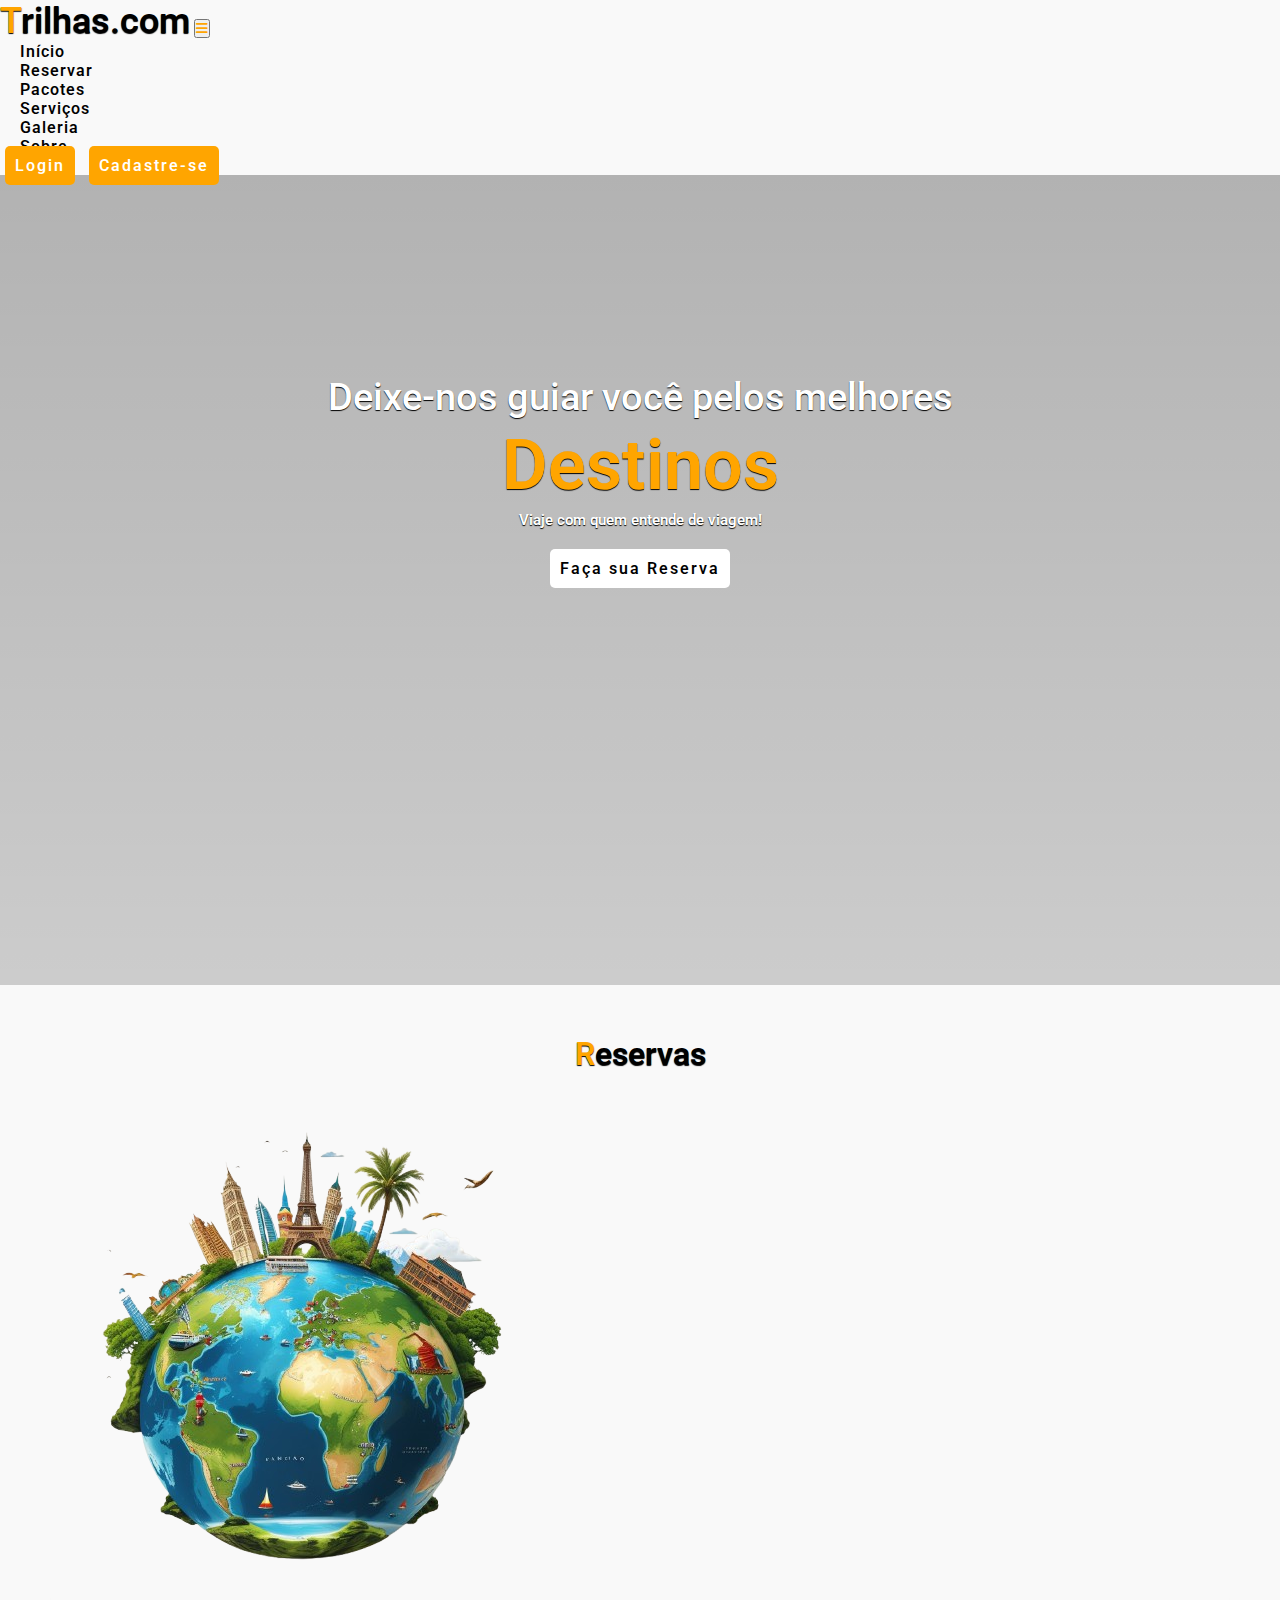
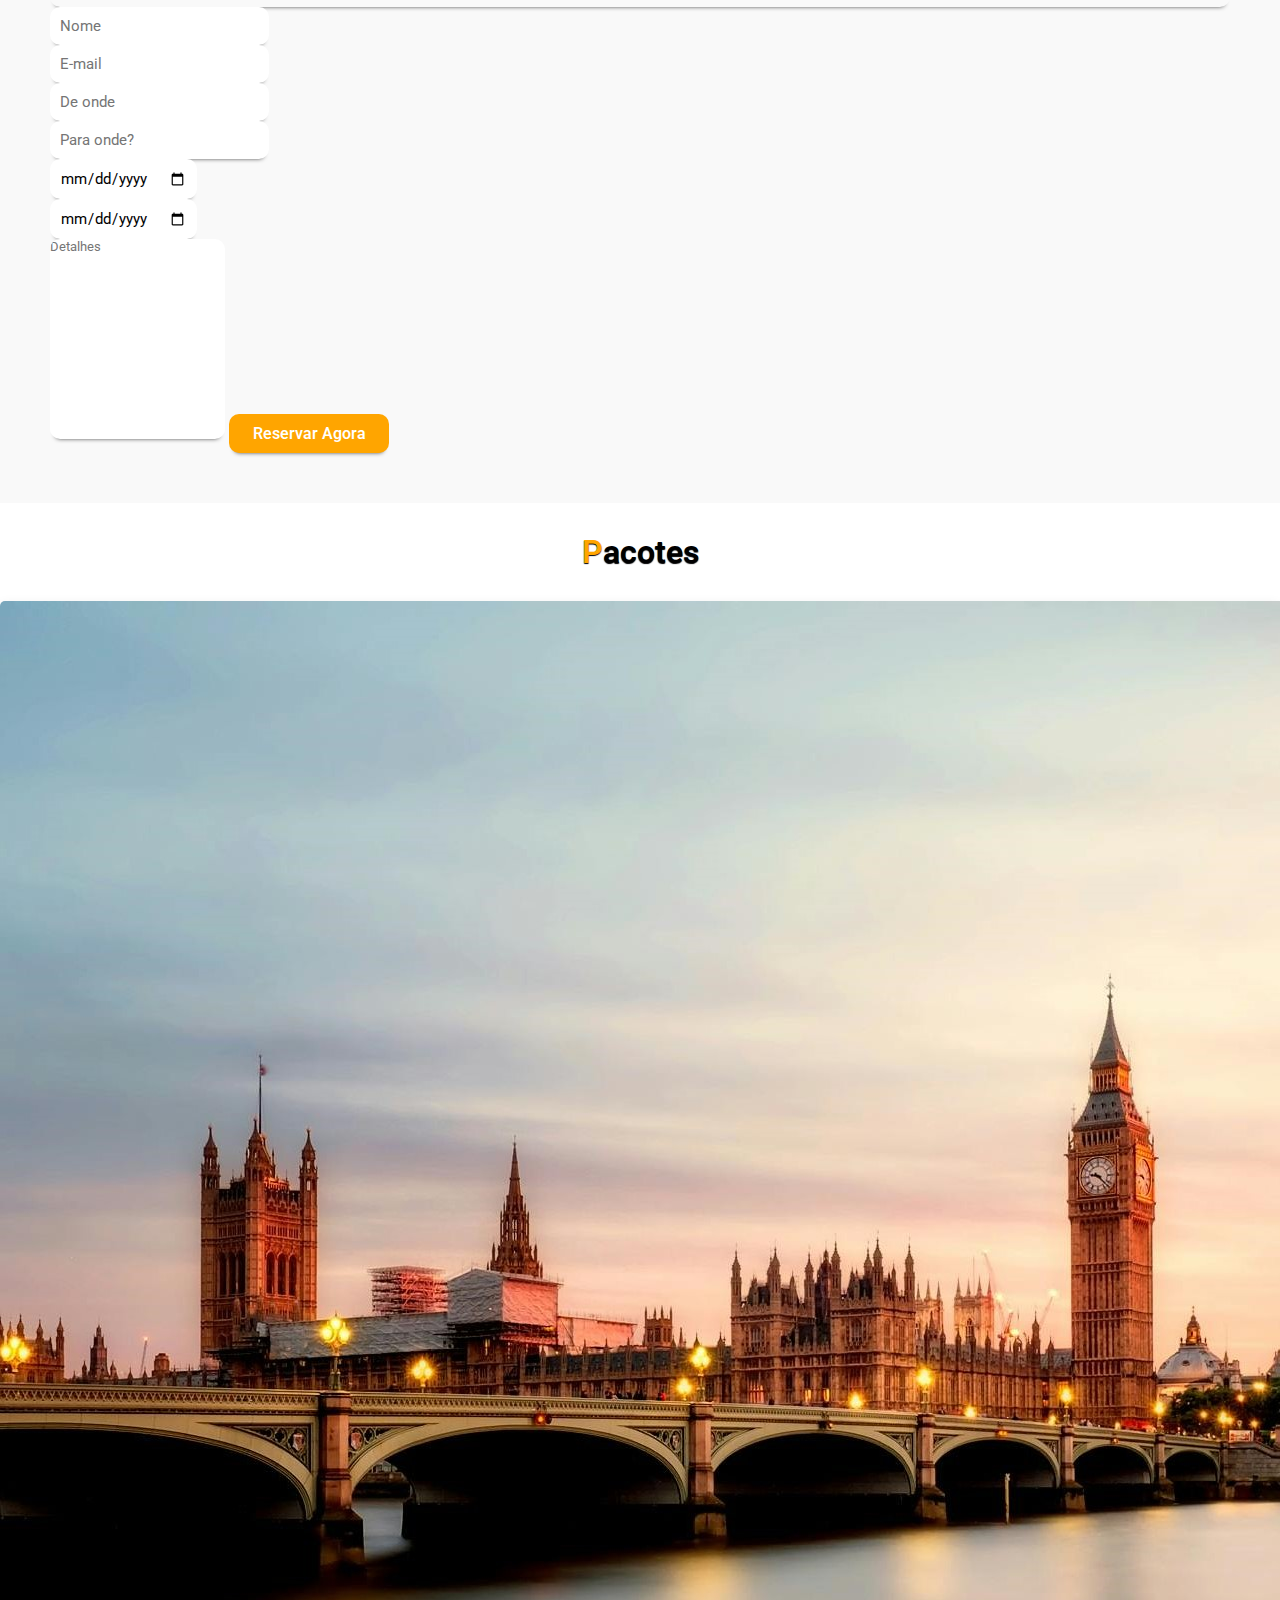
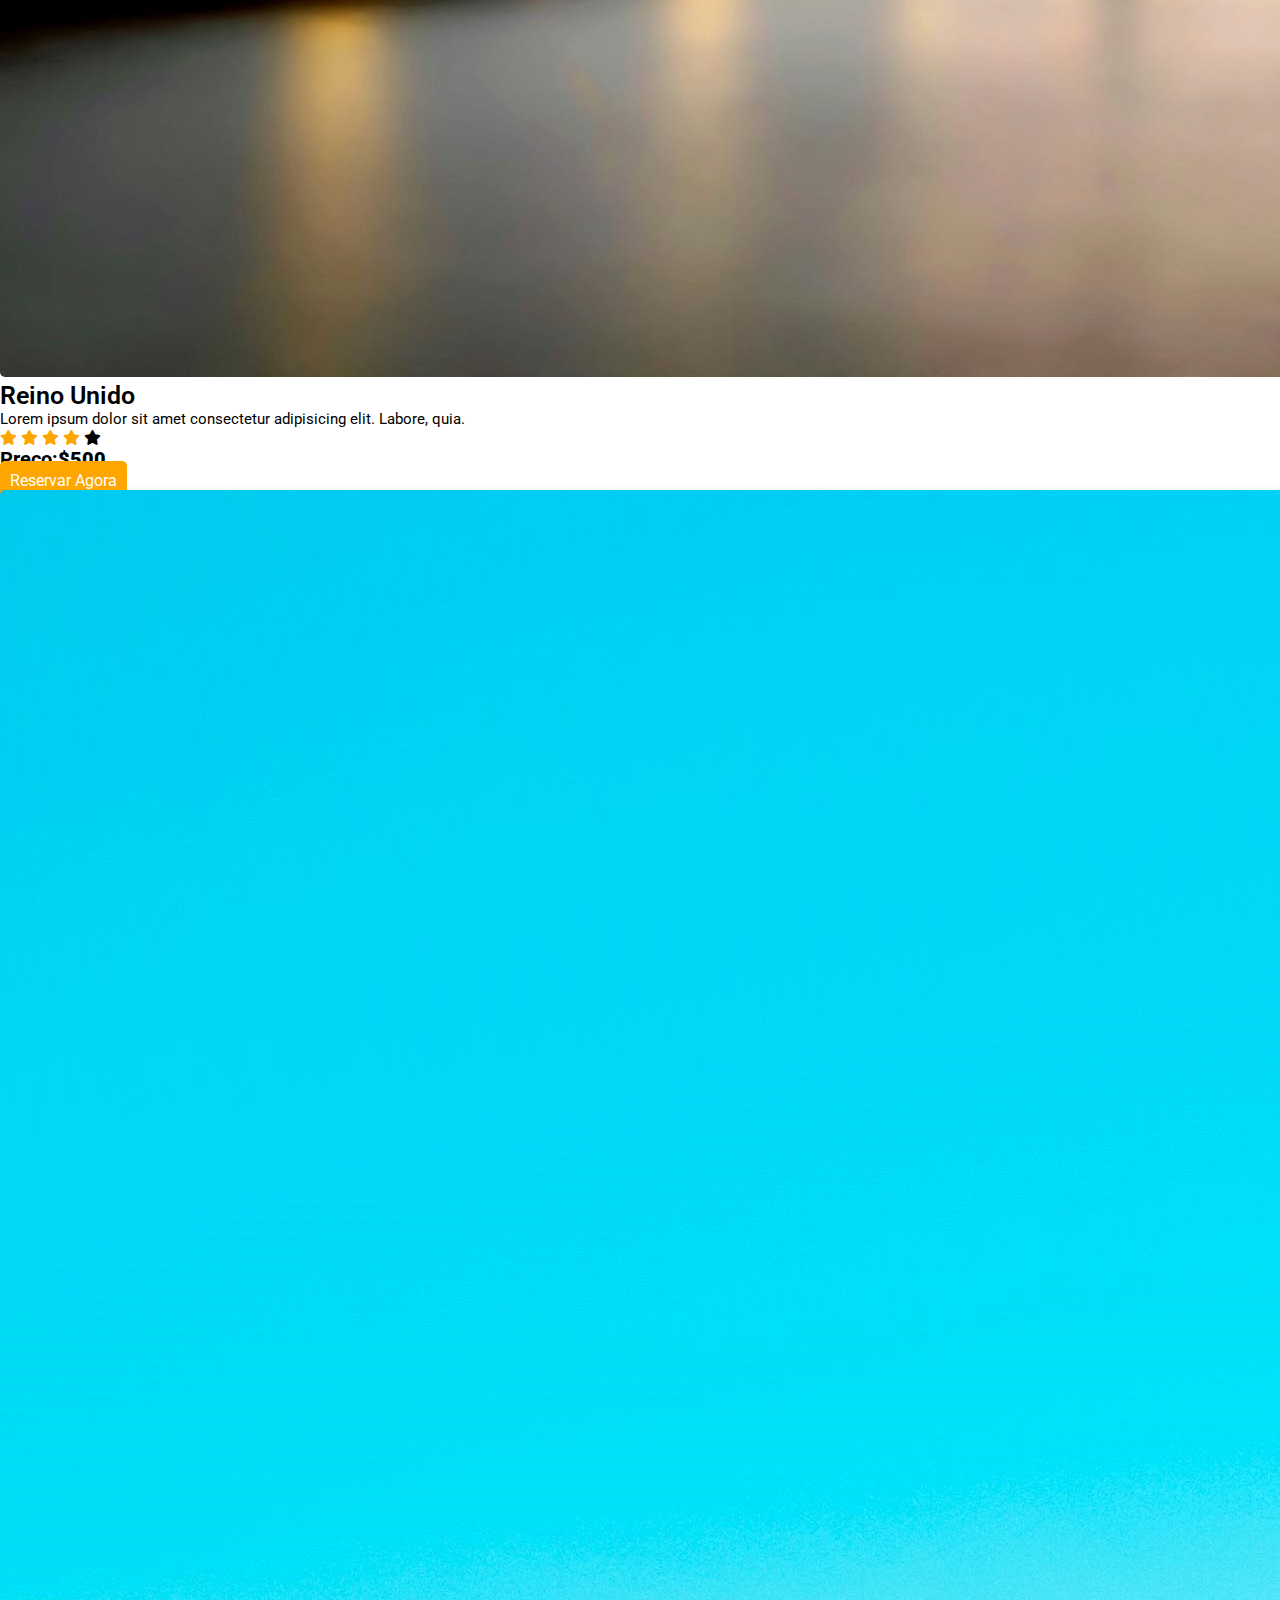
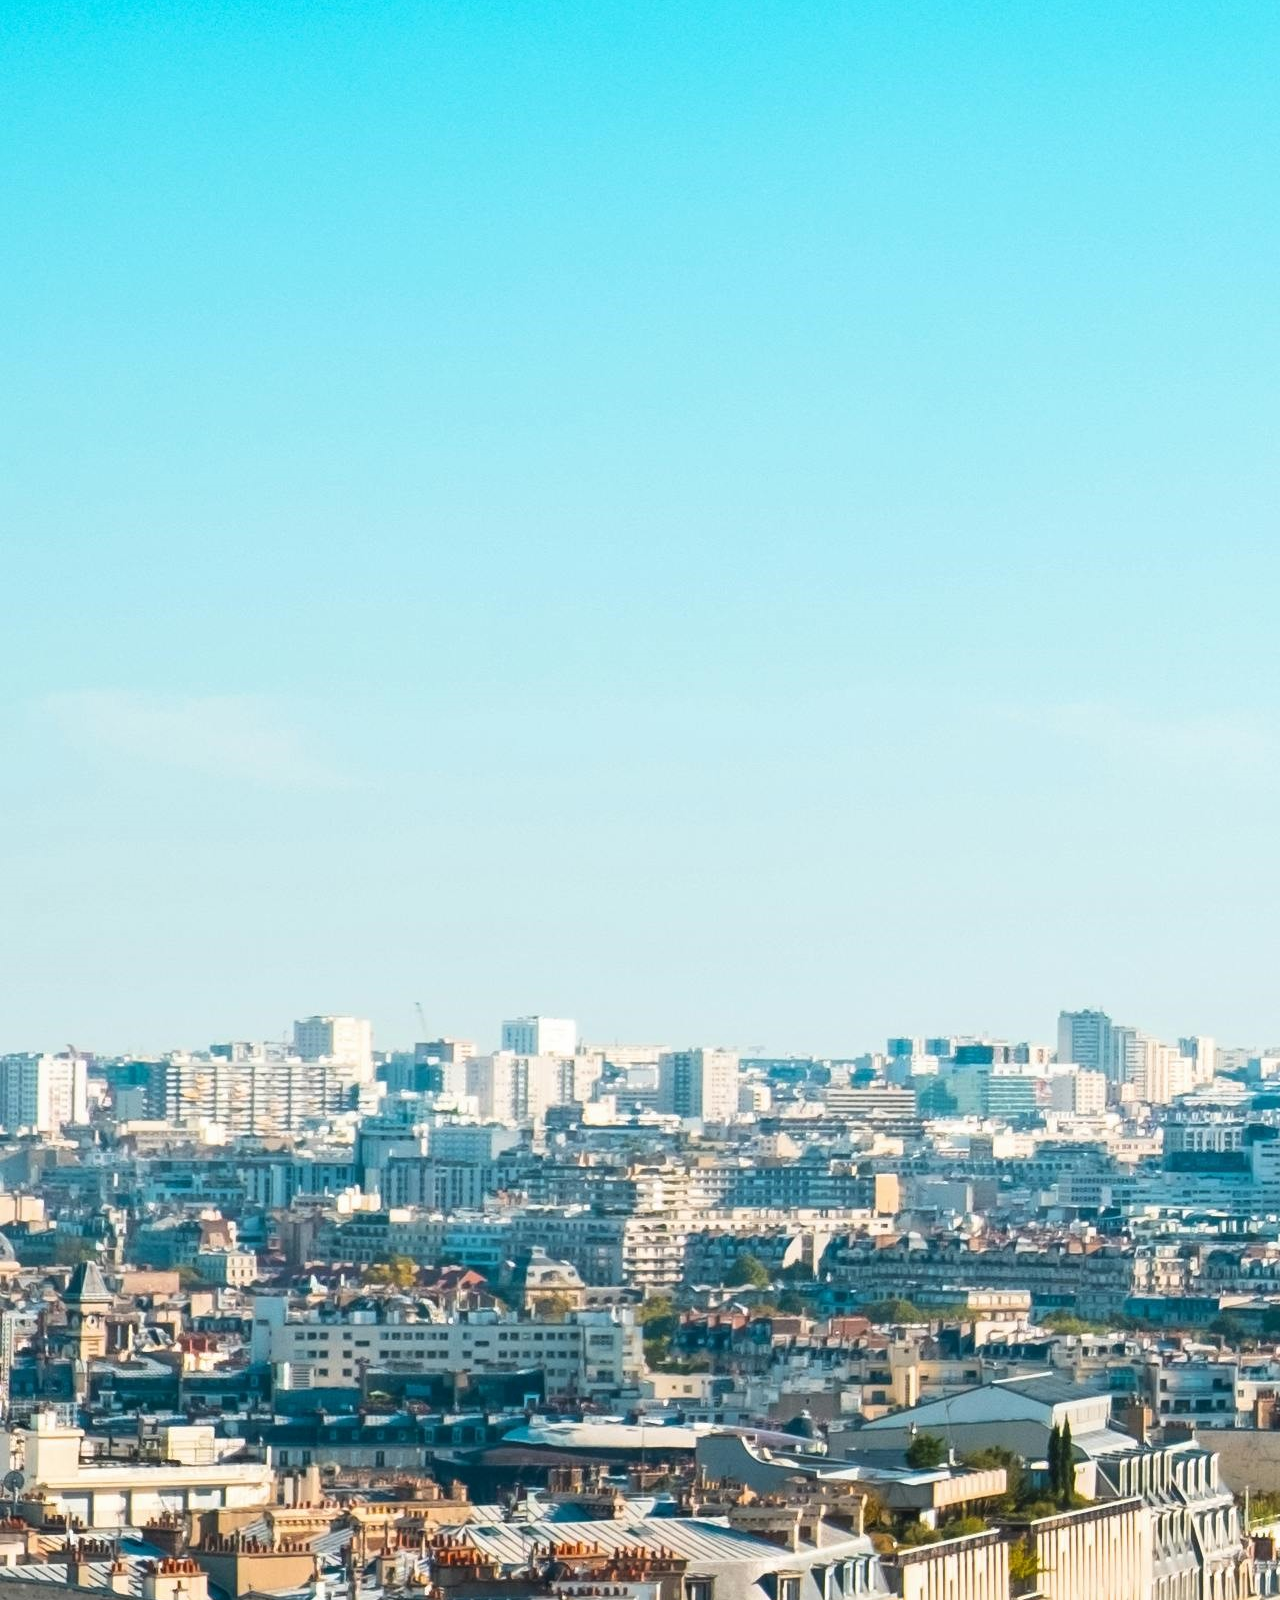
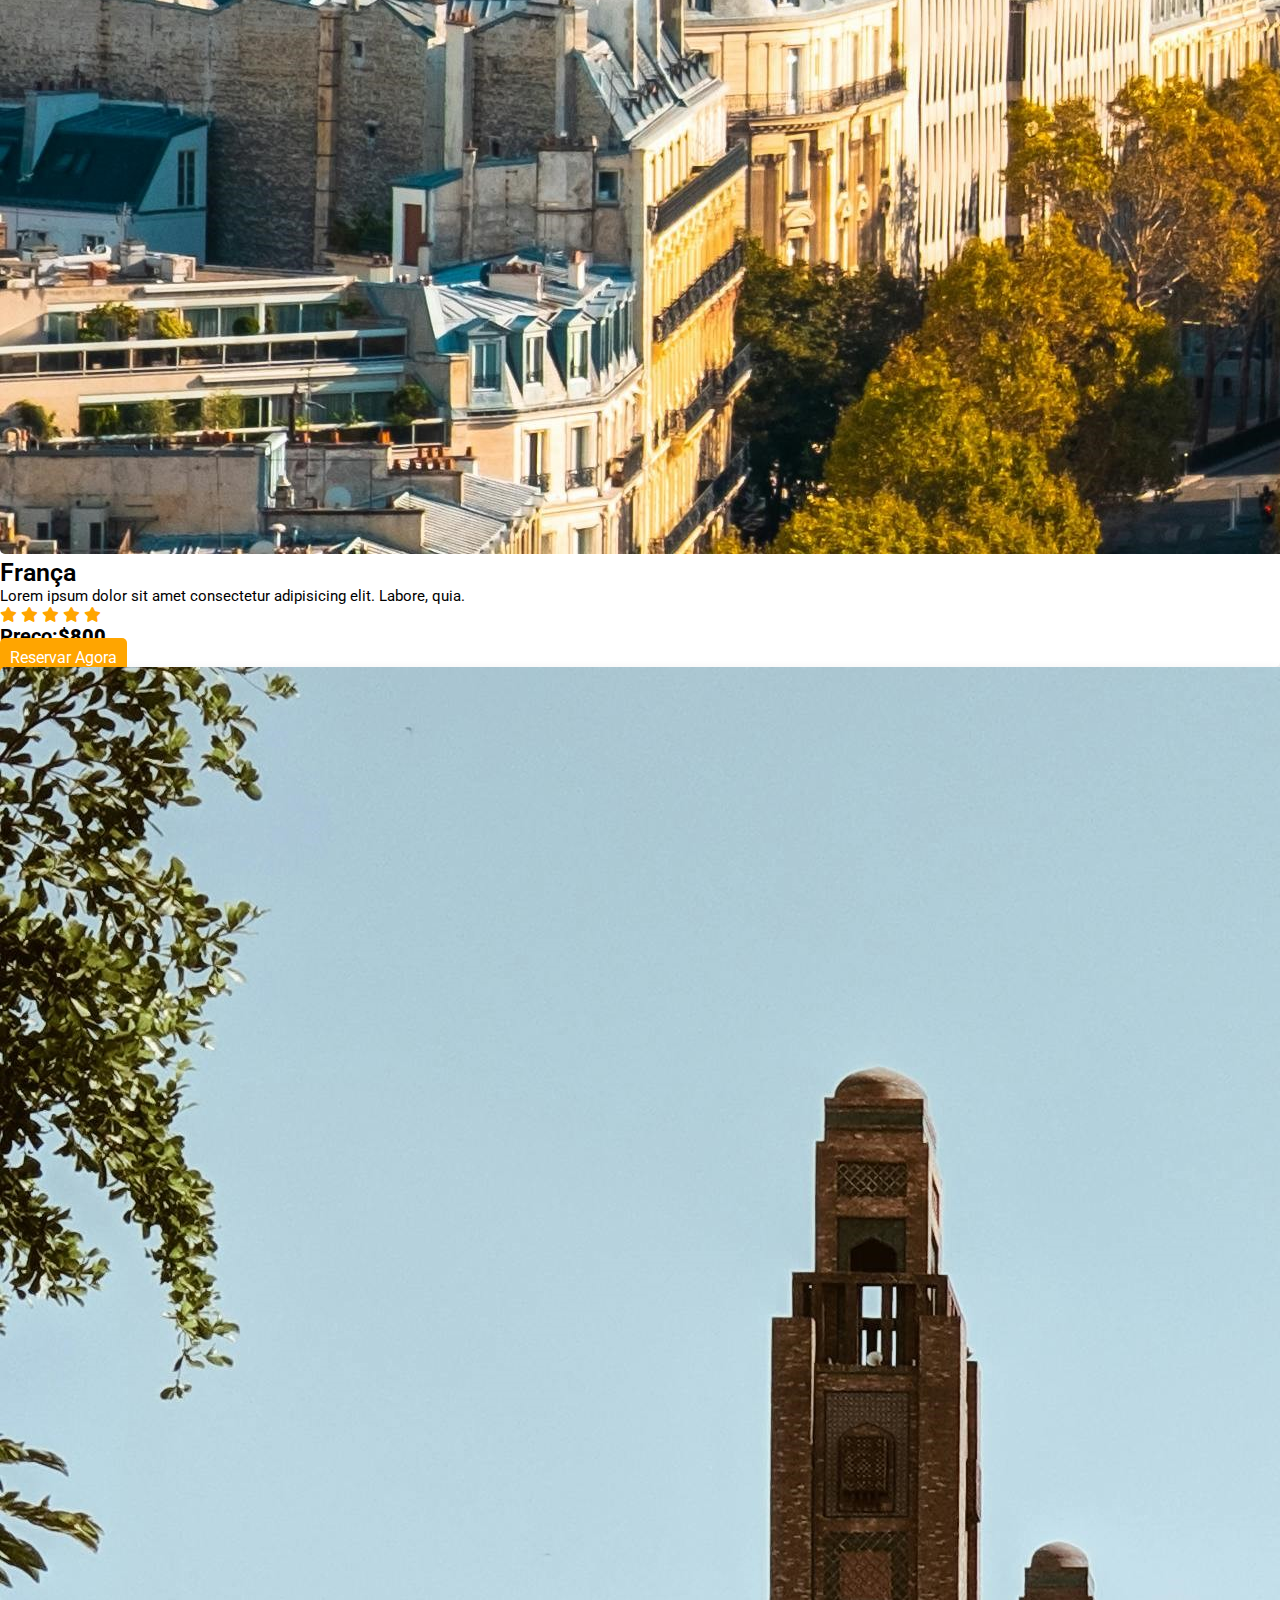
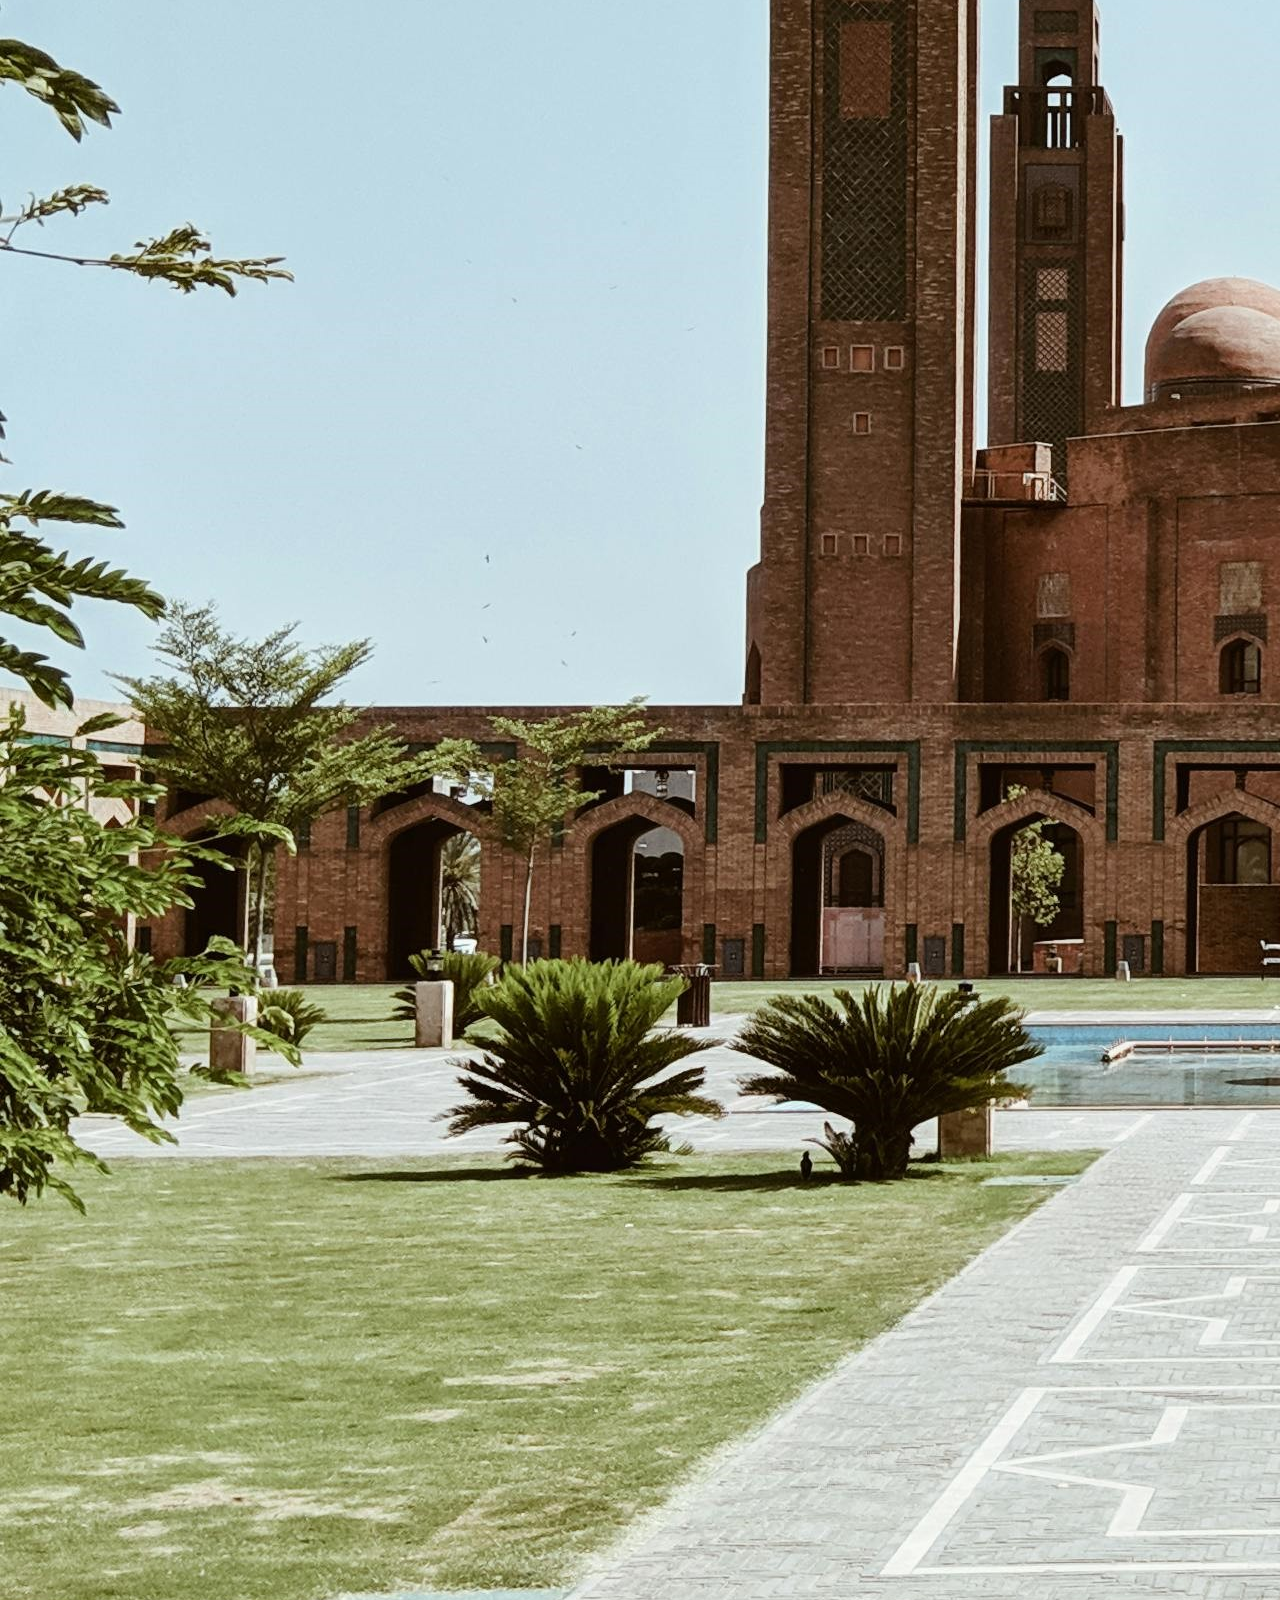
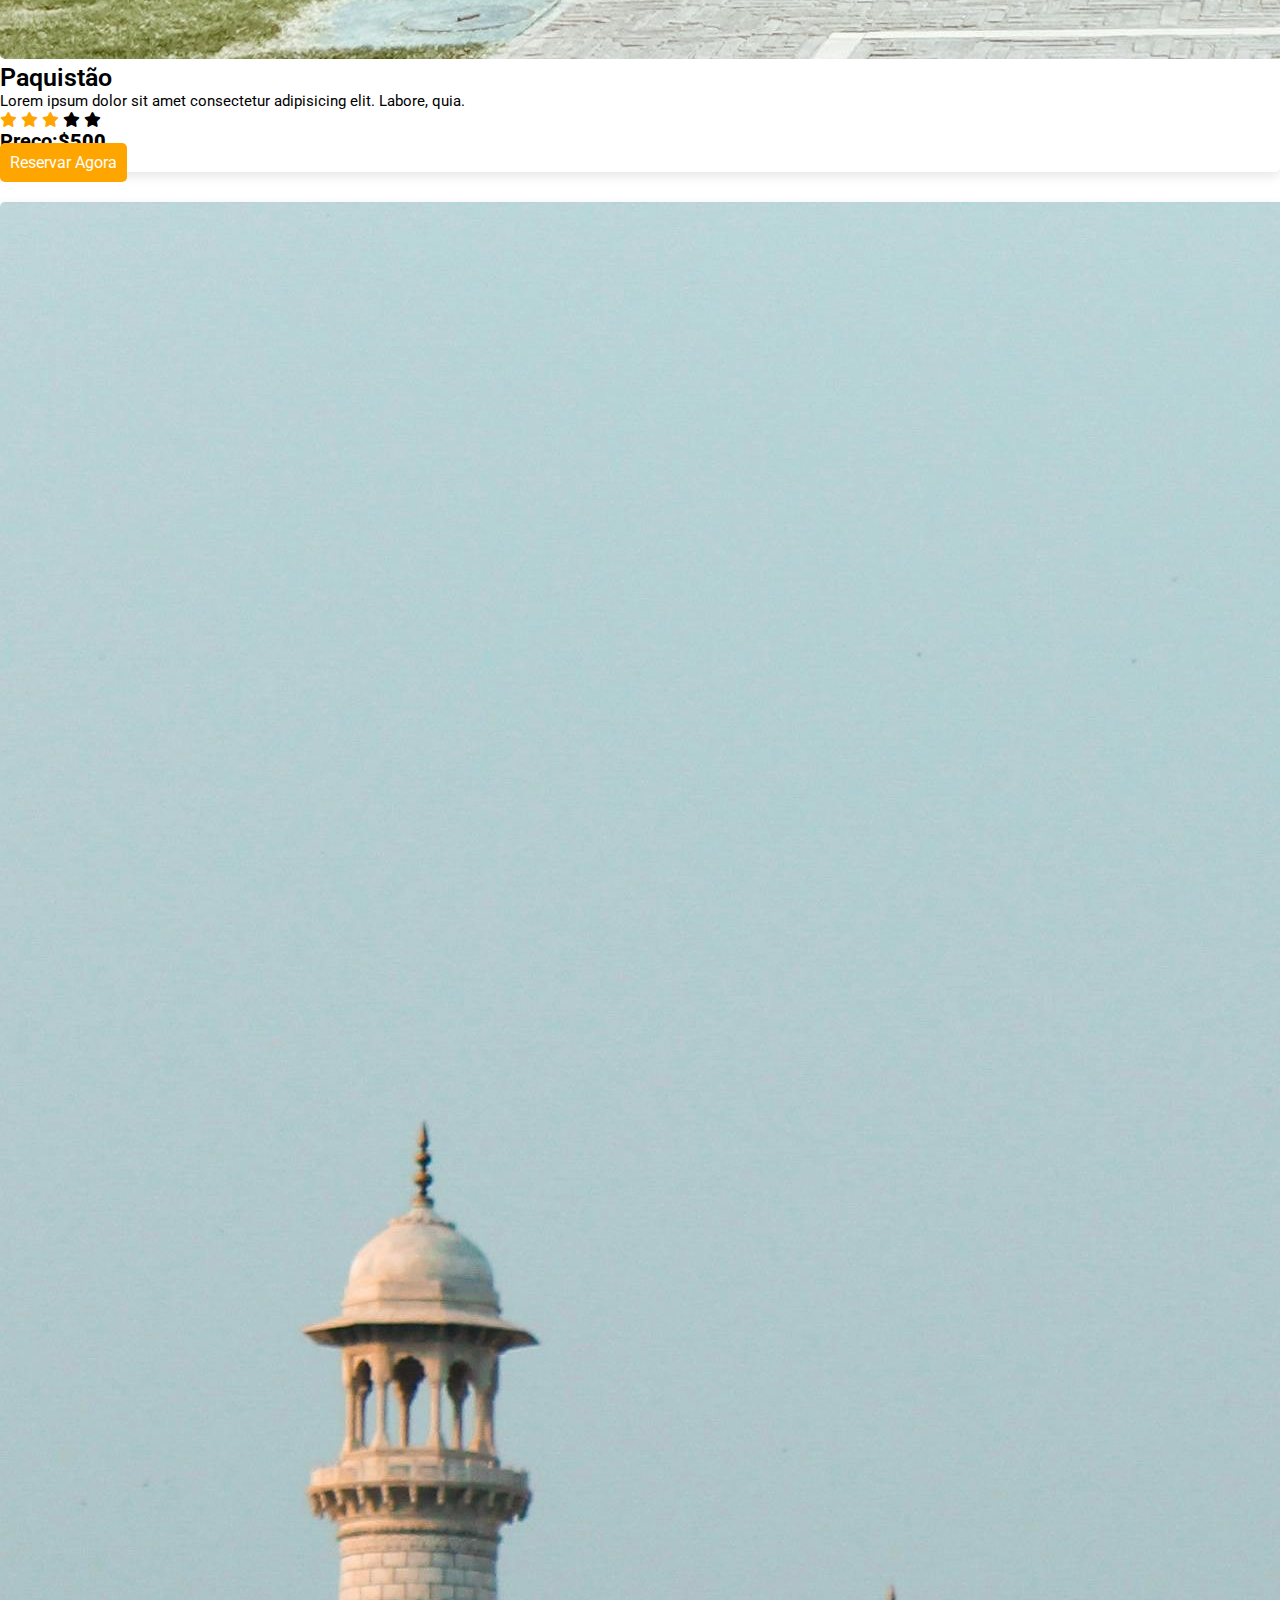
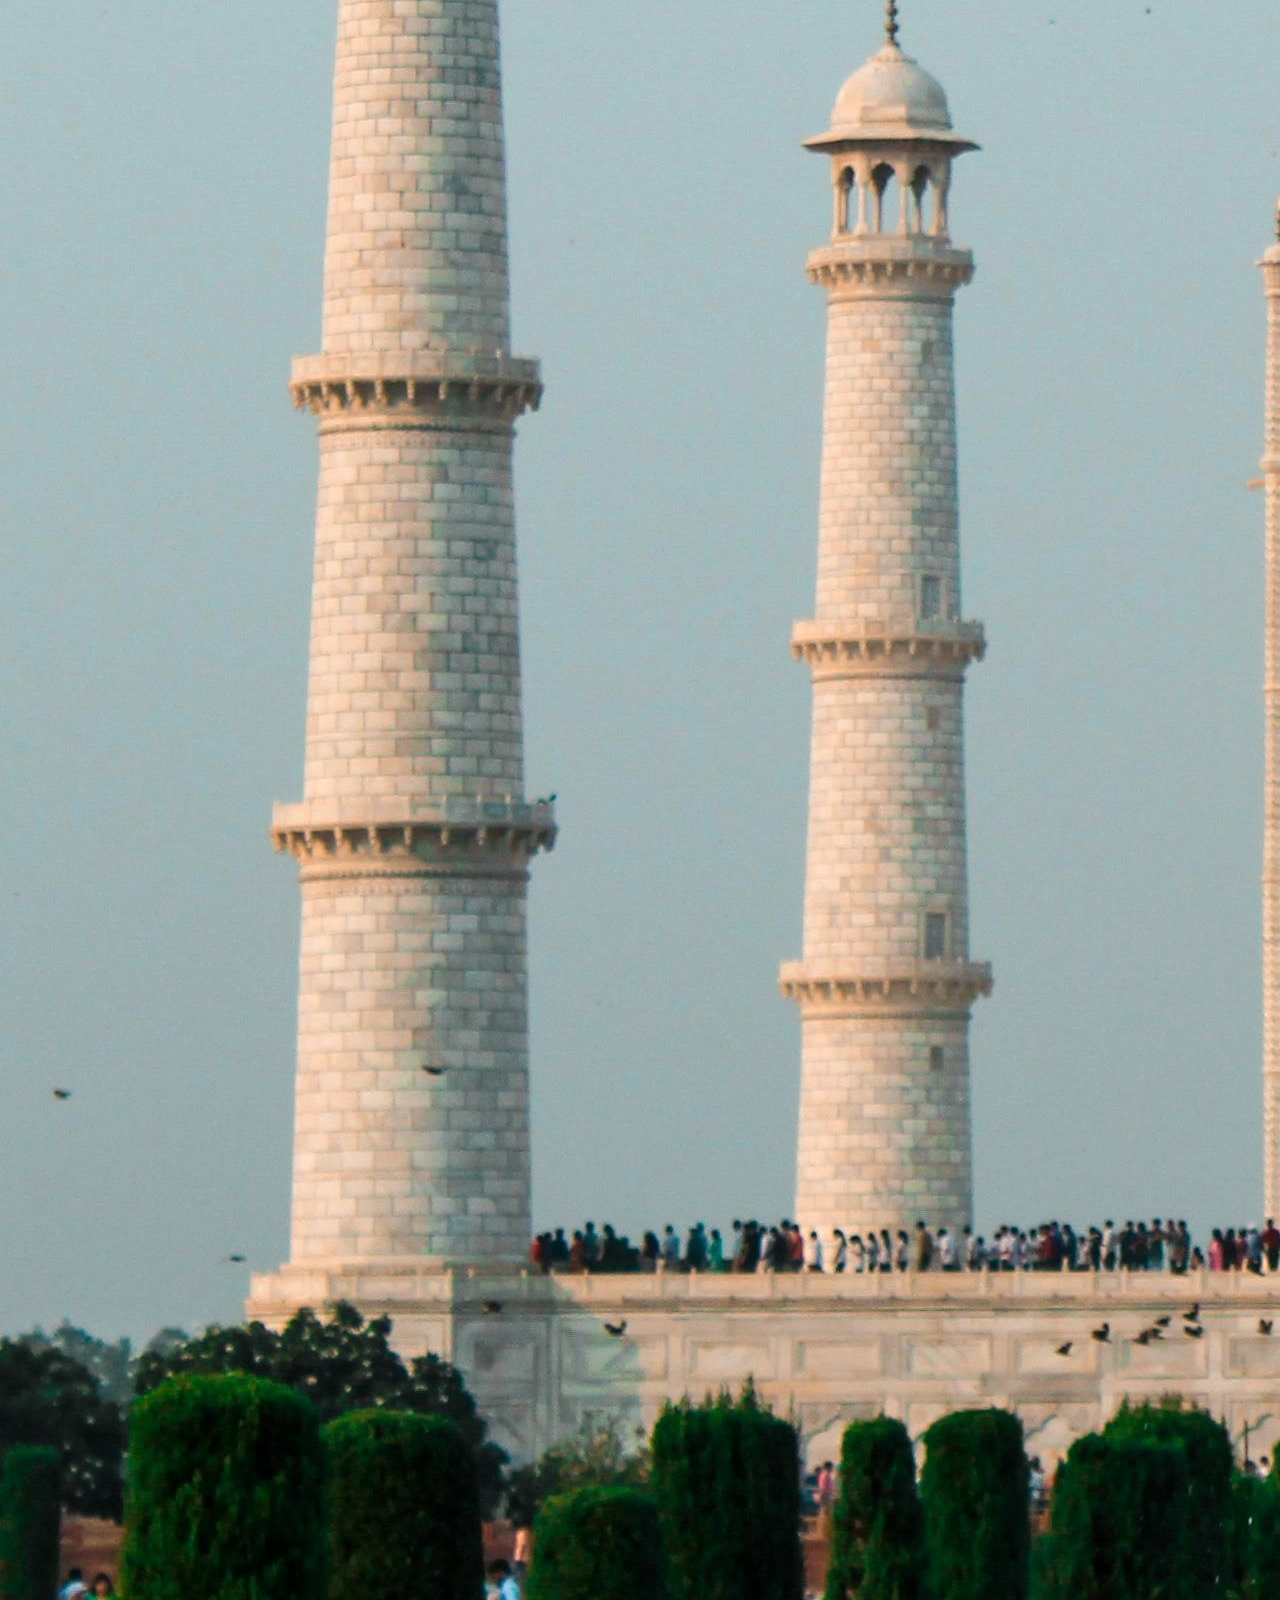
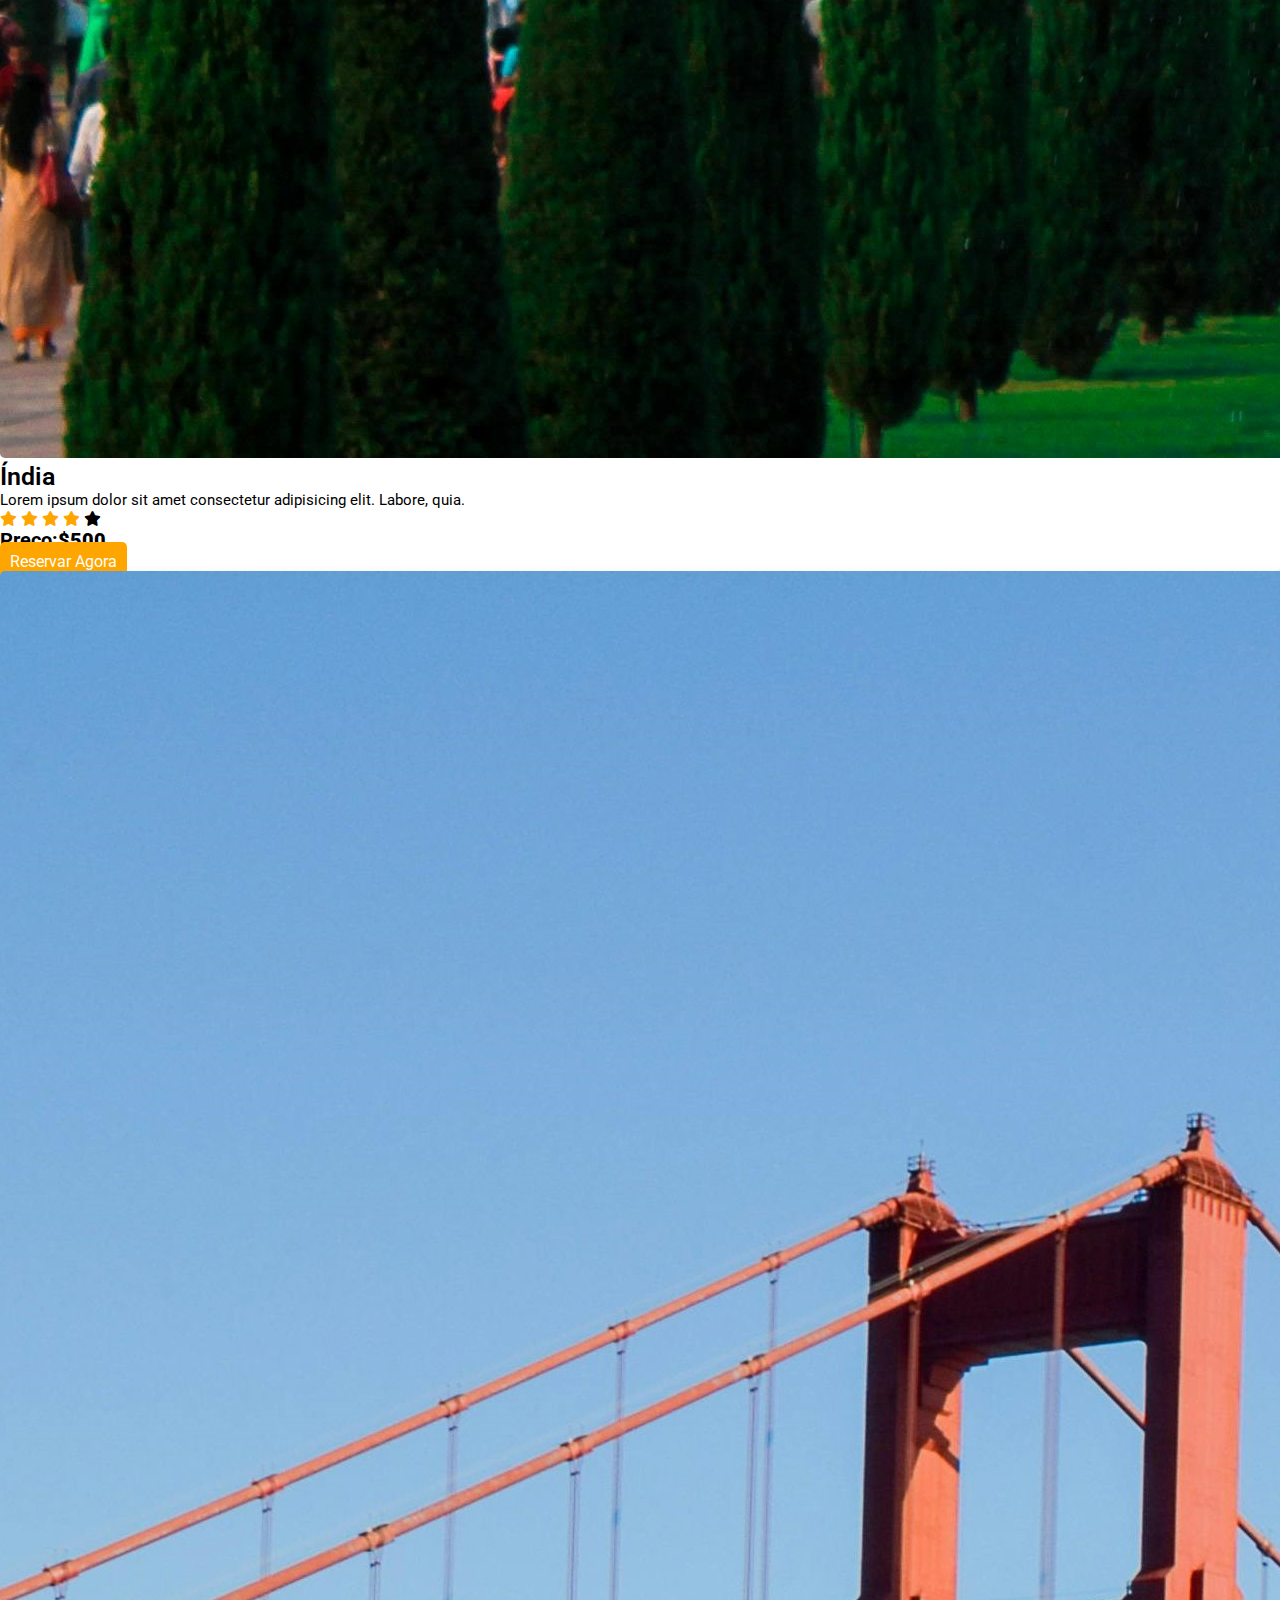
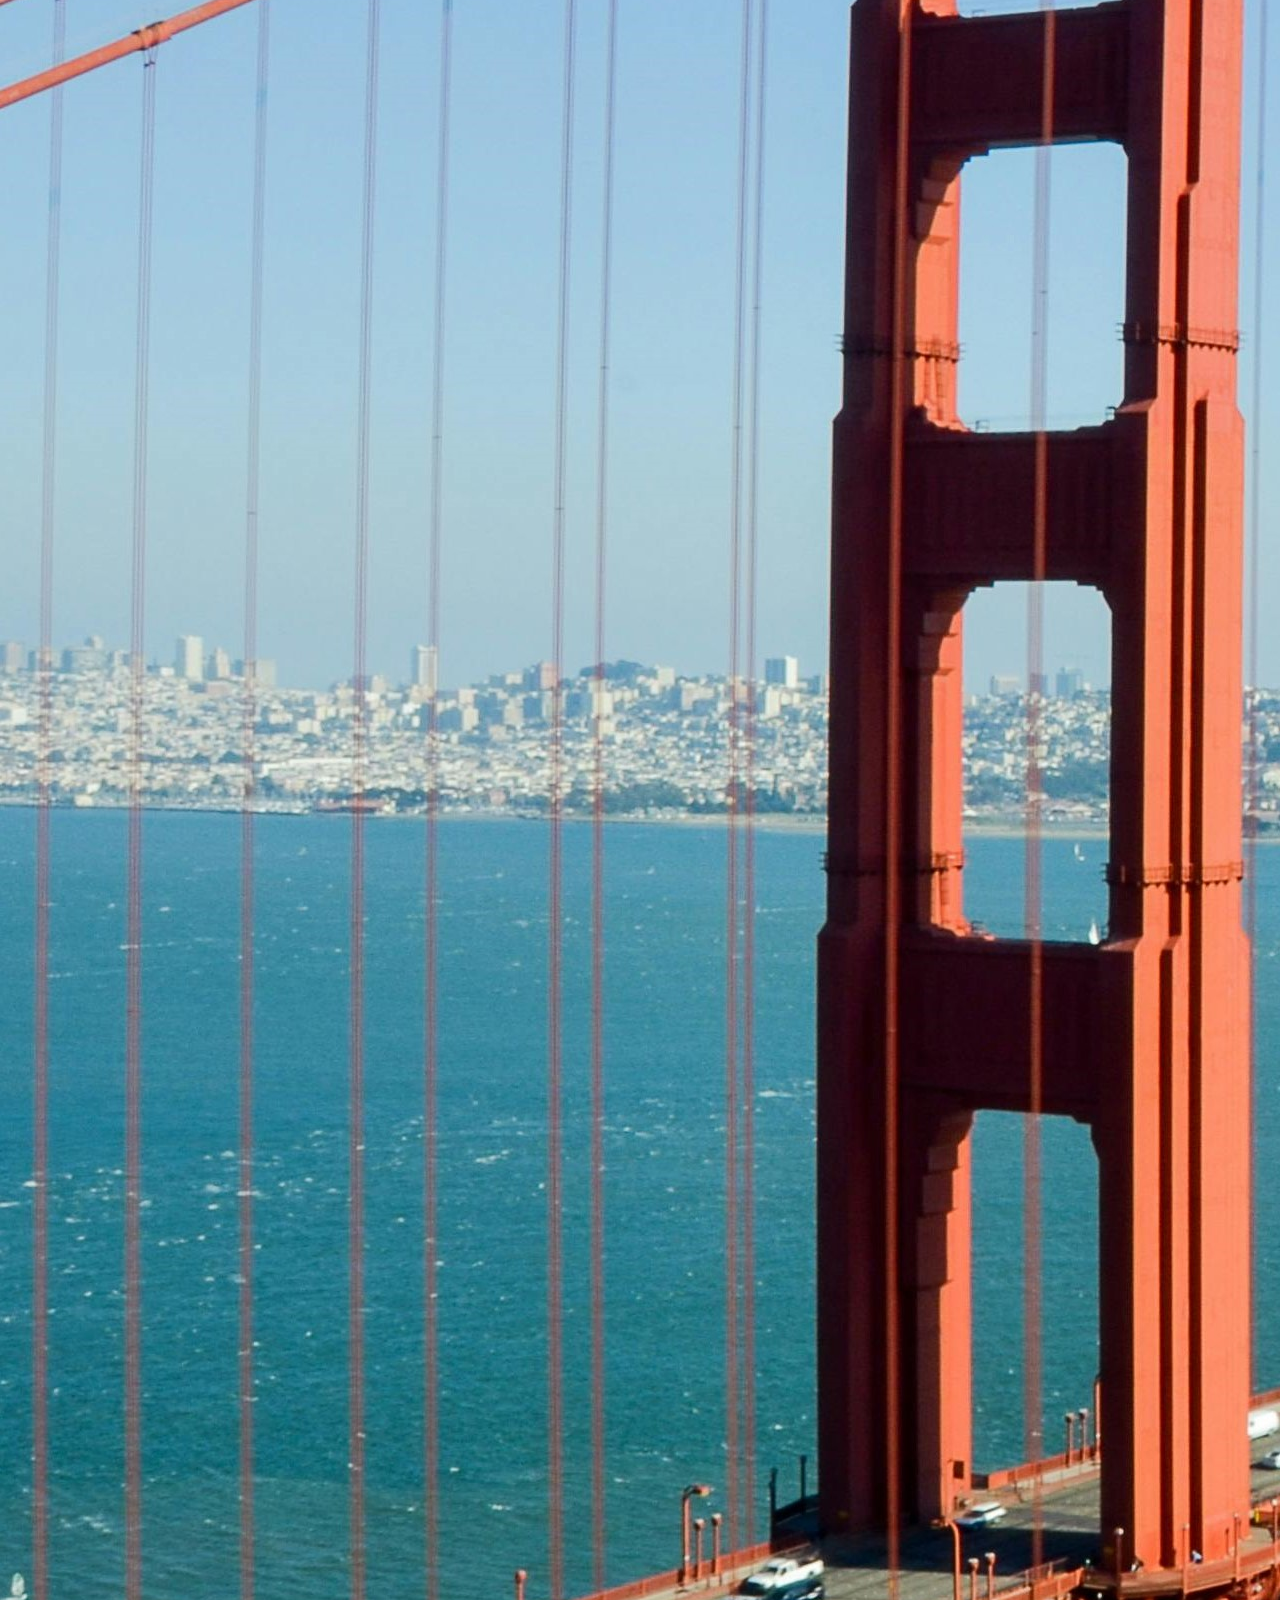
==== commit caa69304: "Adição de páginas de login e cadastro" ====
--- a/index.html
+++ b/index.html
@@ -10,7 +10,7 @@
 </head>
 <body>
     <!-- Nav Bar -->
-    <nav class="navbar navbar-expand-lg" id="navbar">
+    <nav class="navbar navbar-expand-lg fixed-top" id="navbar">
         <div class="container">
           <a class="navbar-brand" href="index.html" id="logo"><span>T</span>rilhas.com</a>
           <button class="navbar-toggler" type="button" data-bs-toggle="collapse" data-bs-target="#mynavbar">
@@ -38,7 +38,8 @@
               </li>
             </ul>
             <form class="d-flex">
-              <a href="#reservas">Faça sua Reserva</a>
+              <a href="login.html">Login</a>
+              <a href="cadastro.html">Cadastre-se</a>
             </form>
           </div>
         </div>
@@ -73,8 +74,8 @@
             <form action="#">
               <input type="text" class="form-control" placeholder="Nome" required><br>
               <input type="email" class="form-control" placeholder="E-mail" required><br>
-              <input type="text" class="form-control" placeholder="Destino" required><br>
-              <input type="text" class="form-control" placeholder="Quantos" required><br>
+              <input type="text" class="form-control" placeholder="De onde" required><br>
+              <input type="text" class="form-control" placeholder="Para onde?" required><br>
               <input type="date" class="form-control" placeholder="Chegada" required><br>
               <input type="date" class="form-control" placeholder="Partida" required><br>
               <textarea class="form-control" rows="5" name="text" placeholder="Detalhes"></textarea>
--- a/style.css
+++ b/style.css
@@ -58,6 +58,7 @@
     border-radius: 5px;
     text-decoration: none;
     transition: 0.3s;
+    margin: 0 5px;
 }
 
 .d-flex a:hover{
